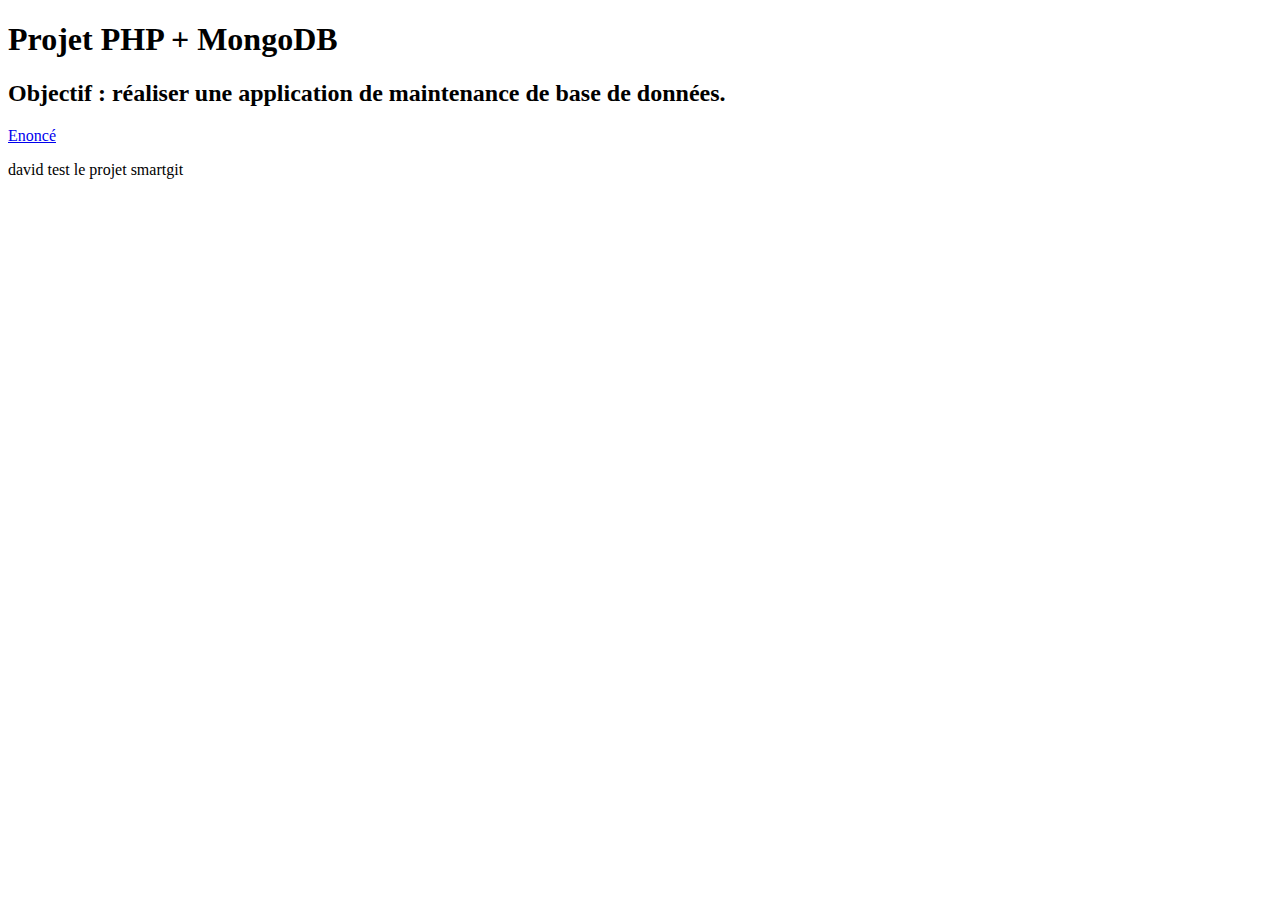
==== cdc.html @ fb81568a "Ajout fichier de base" ====
<!DOCTYPE html>
<html>
<head>
    <meta charset="utf-8">
    <title>Projet PHP - MongoDB</title>
</head>
<body>
    <h1>Projet PHP + MongoDB</h1>
    <h2>Objectif : réaliser une application de maintenance de base de données.</h2>
    <p><a href="http://ldnr.vous-et-nous.eu/mongodb/exercices/parse_source_files.php?dir=00_projet_php_mongo">Enoncé</a></p>
    <p>david test le projet smartgit</p>
    
    
</body>
</html>
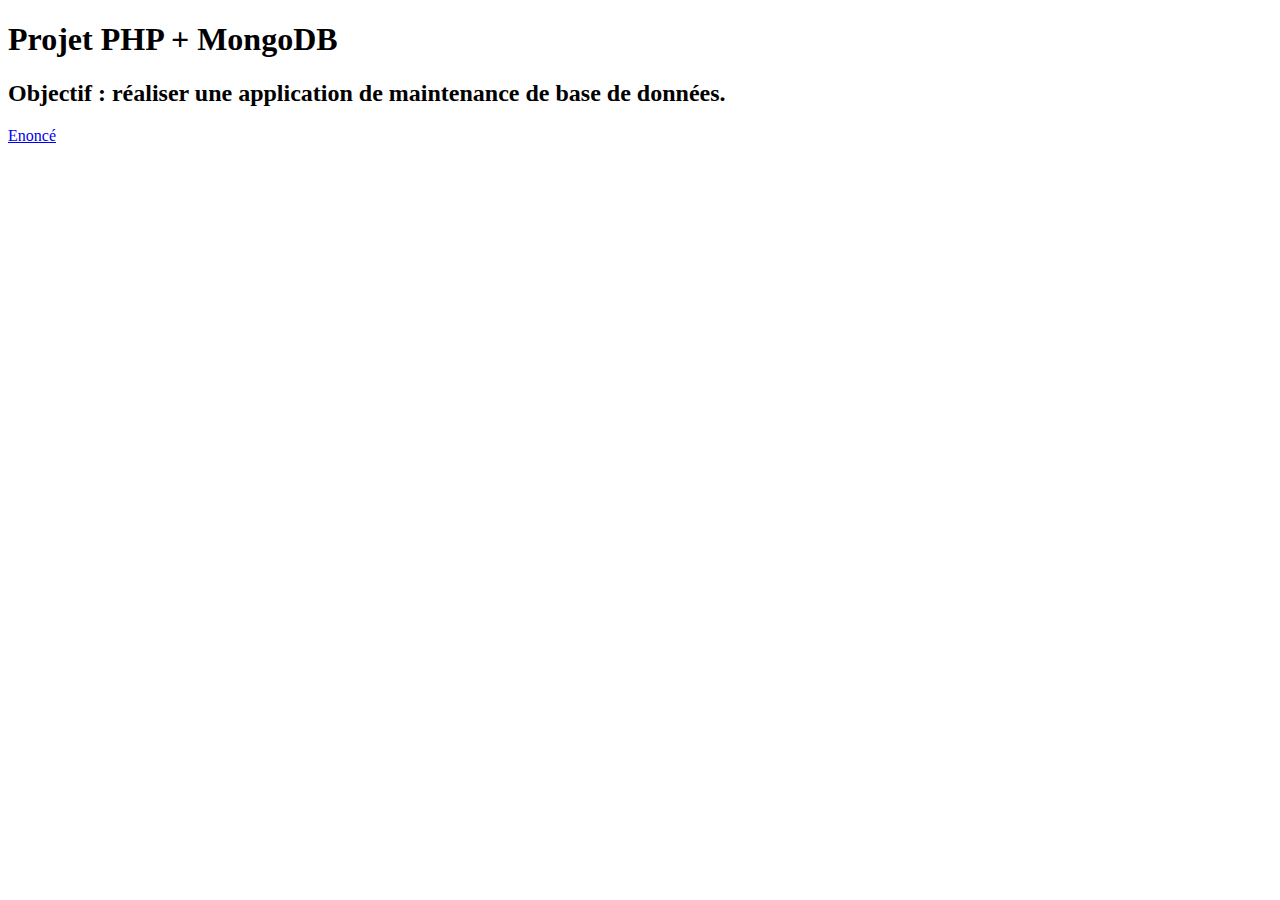
==== commit c877dcd3: "Nettoyage des tests" ====
--- a/cdc.html
+++ b/cdc.html
@@ -7,9 +7,7 @@
 <body>
     <h1>Projet PHP + MongoDB</h1>
     <h2>Objectif : réaliser une application de maintenance de base de données.</h2>
-    <p><a href="http://ldnr.vous-et-nous.eu/mongodb/exercices/parse_source_files.php?dir=00_projet_php_mongo">Enoncé</a></p>
-    <p>david test le projet smartgit</p>
-    
+    <p><a href="http://ldnr.vous-et-nous.eu/mongodb/exercices/parse_source_files.php?dir=00_projet_php_mongo">Enoncé</a></p>   
     
 </body>
 </html>
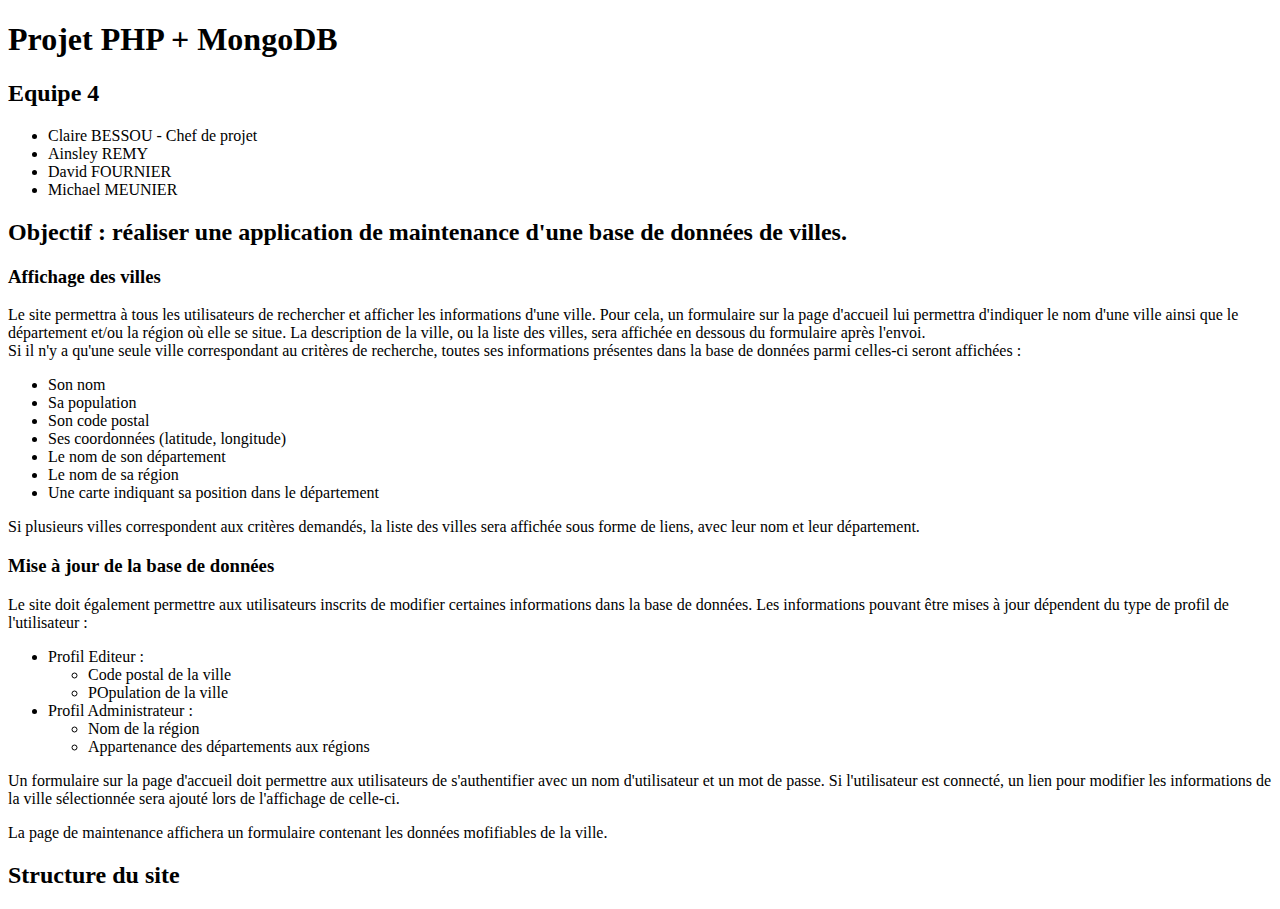
==== commit 107e4eb6: "Ajout cahier des charges v1 + modification ordre des liens sur l'index" ====
--- a/cdc.html
+++ b/cdc.html
@@ -6,8 +6,53 @@
 </head>
 <body>
     <h1>Projet PHP + MongoDB</h1>
-    <h2>Objectif : réaliser une application de maintenance de base de données.</h2>
-    <p><a href="http://ldnr.vous-et-nous.eu/mongodb/exercices/parse_source_files.php?dir=00_projet_php_mongo">Enoncé</a></p>   
-    
+    <h2>Equipe 4</h2>
+    <ul>
+        <li>Claire BESSOU - Chef de projet</li>
+        <li>Ainsley REMY</li>
+        <li>David FOURNIER</li>
+        <li>Michael MEUNIER</li>
+    </ul>
+    <h2>Objectif : réaliser une application de maintenance d'une base de données de villes.</h2>
+    <h3>Affichage des villes</h3>
+    <p>Le site permettra à tous les utilisateurs de rechercher et afficher les informations d'une ville.
+        Pour cela, un formulaire sur la page d'accueil lui permettra d'indiquer le nom d'une ville ainsi
+        que le département et/ou la région où elle se situe. La description de la ville, ou la liste des
+        villes, sera affichée en dessous du formulaire après l'envoi.<br>
+        Si il n'y a qu'une seule ville correspondant au critères de recherche, toutes ses informations
+        présentes dans la base de données parmi celles-ci seront affichées :
+    </p>
+    <ul>
+        <li>Son nom</li>
+        <li>Sa population</li>
+        <li>Son code postal</li>
+        <li>Ses coordonnées (latitude, longitude)</li>
+        <li>Le nom de son département</li>
+        <li>Le nom de sa région</li>
+        <li>Une carte indiquant sa position dans le département</li>
+    </ul>
+    <p>Si plusieurs villes correspondent aux critères demandés, la liste des villes sera affichée sous
+        forme de liens, avec leur nom et leur département.</p>
+    <h3>Mise à jour de la base de données</h3>
+    <p>Le site doit également permettre aux utilisateurs inscrits de modifier certaines informations
+    dans la base de données. Les informations pouvant être mises à jour dépendent du type de profil de
+    l'utilisateur :</p>
+    <ul>
+        <li>Profil Editeur :
+            <ul>
+                <li>Code postal de la ville</li>
+                <li>POpulation de la ville</li>
+            </ul></li>
+        <li>Profil Administrateur :
+        <ul>
+            <li>Nom de la région</li>
+            <li>Appartenance des départements aux régions</li>
+        </ul></li>
+    </ul>
+    <p>Un formulaire sur la page d'accueil doit permettre aux utilisateurs de s'authentifier avec un
+        nom d'utilisateur et un mot de passe. Si l'utilisateur est connecté, un lien pour modifier les
+        informations de la ville sélectionnée sera ajouté lors de l'affichage de celle-ci.</p>
+    <p>La page de maintenance affichera un formulaire contenant les données mofifiables de la ville.</p>
+    <h2>Structure du site</h2>
 </body>
 </html>
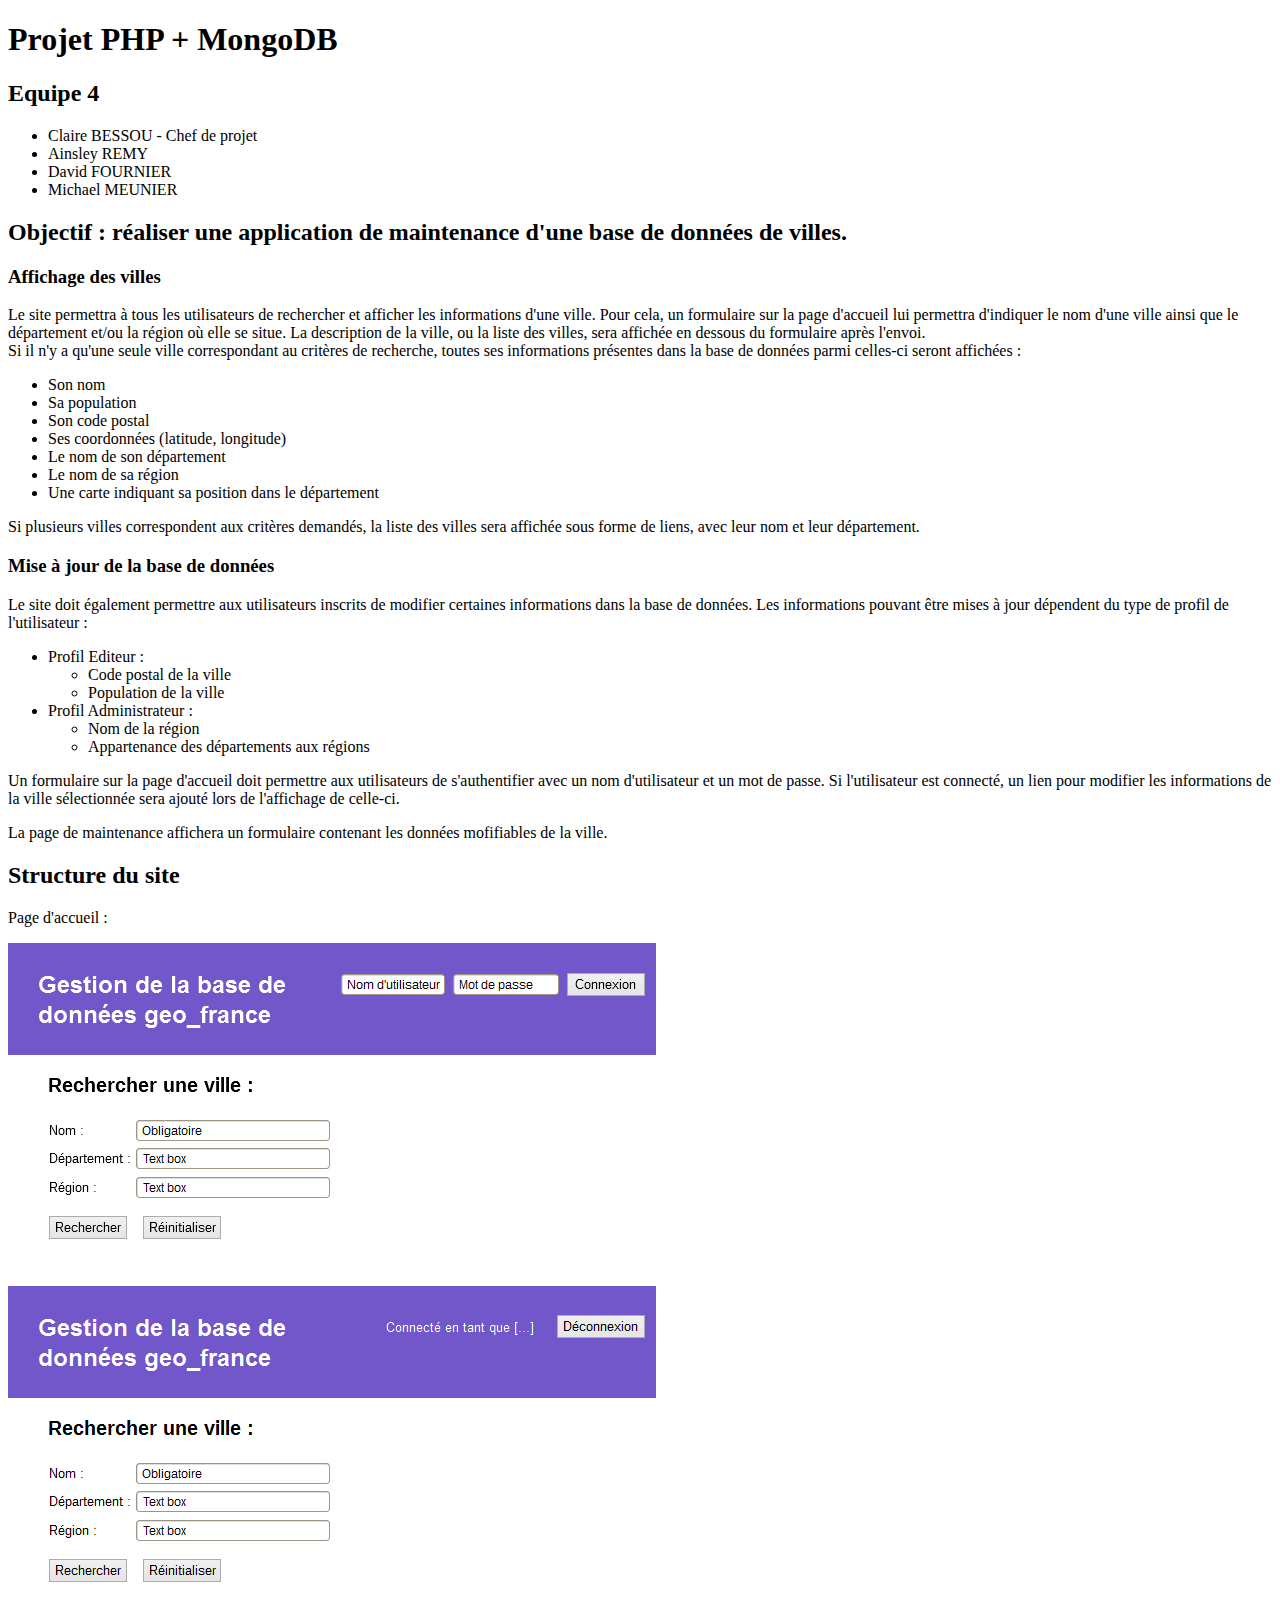
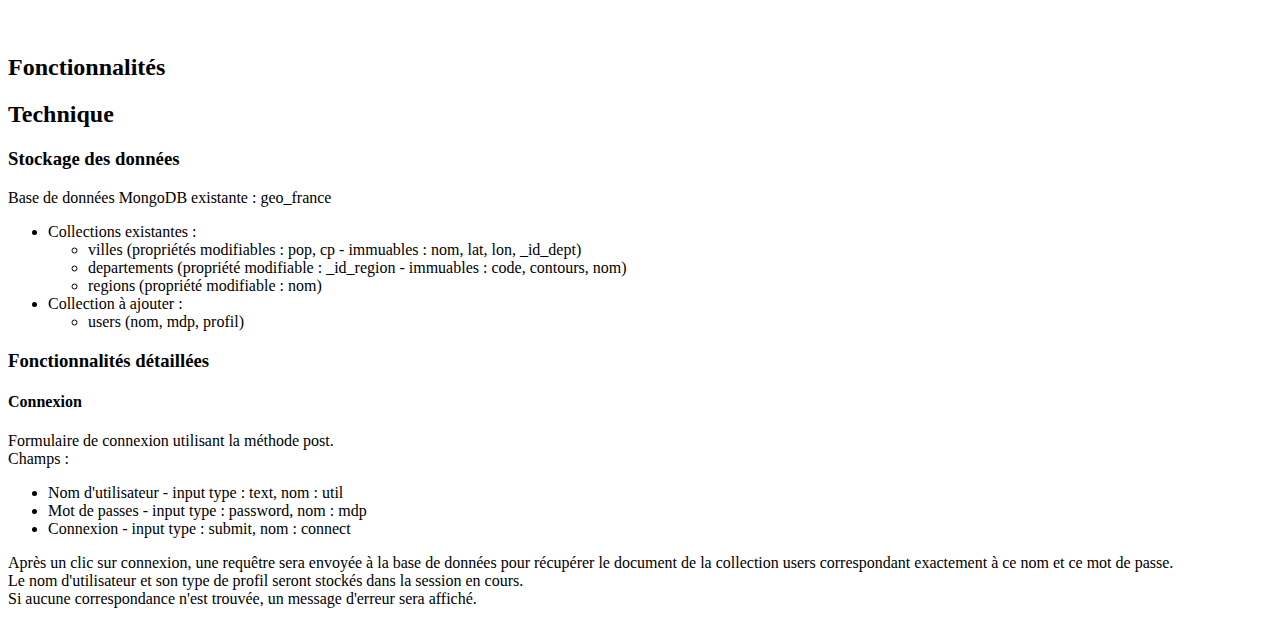
==== commit 35954463: "Cahier des charges V2" ====
--- a/cdc.html
+++ b/cdc.html
@@ -41,7 +41,7 @@
         <li>Profil Editeur :
             <ul>
                 <li>Code postal de la ville</li>
-                <li>POpulation de la ville</li>
+                <li>Population de la ville</li>
             </ul></li>
         <li>Profil Administrateur :
         <ul>
@@ -54,5 +54,36 @@
         informations de la ville sélectionnée sera ajouté lors de l'affichage de celle-ci.</p>
     <p>La page de maintenance affichera un formulaire contenant les données mofifiables de la ville.</p>
     <h2>Structure du site</h2>
+    <p>Page d'accueil :</p>
+    <img src="accueil_nc_nr.png" alt="interface non connecté">
+    <img src="accueil_c_nr.png" alt="interface connecté">
+    <h2>Fonctionnalités</h2>
+    
+    <h2>Technique</h2>
+    <h3>Stockage des données</h3>
+    <p>Base de données MongoDB existante : geo_france</p>
+    <ul>
+        <li>Collections existantes :<ul>
+            <li>villes (propriétés modifiables : pop, cp - immuables : nom, lat, lon, _id_dept)</li>
+            <li>departements (propriété modifiable : _id_region - immuables : code, contours, nom)</li>
+            <li>regions (propriété modifiable : nom)</li>
+        </ul></li>
+        <li>Collection à ajouter :<ul>
+            <li>users (nom, mdp, profil)</li>
+        </ul></li>
+    </ul>
+    <h3>Fonctionnalités détaillées</h3>
+    <h4>Connexion</h4>
+    <p>Formulaire de connexion utilisant la méthode post.<br>
+    Champs :</p>
+    <ul>
+        <li>Nom d'utilisateur - input type : text, nom : util</li>
+        <li>Mot de passes - input type : password, nom : mdp</li>
+        <li>Connexion - input type : submit, nom : connect</li>
+    </ul>
+    <p>Après un clic sur connexion, une requêtre sera envoyée à la base de données pour récupérer
+    le document de la collection users correspondant exactement à ce nom et ce mot de passe.<br>
+    Le nom d'utilisateur et son type de profil seront stockés dans la session en cours.<br>
+    Si aucune correspondance n'est trouvée, un message d'erreur sera affiché.</p>
 </body>
 </html>
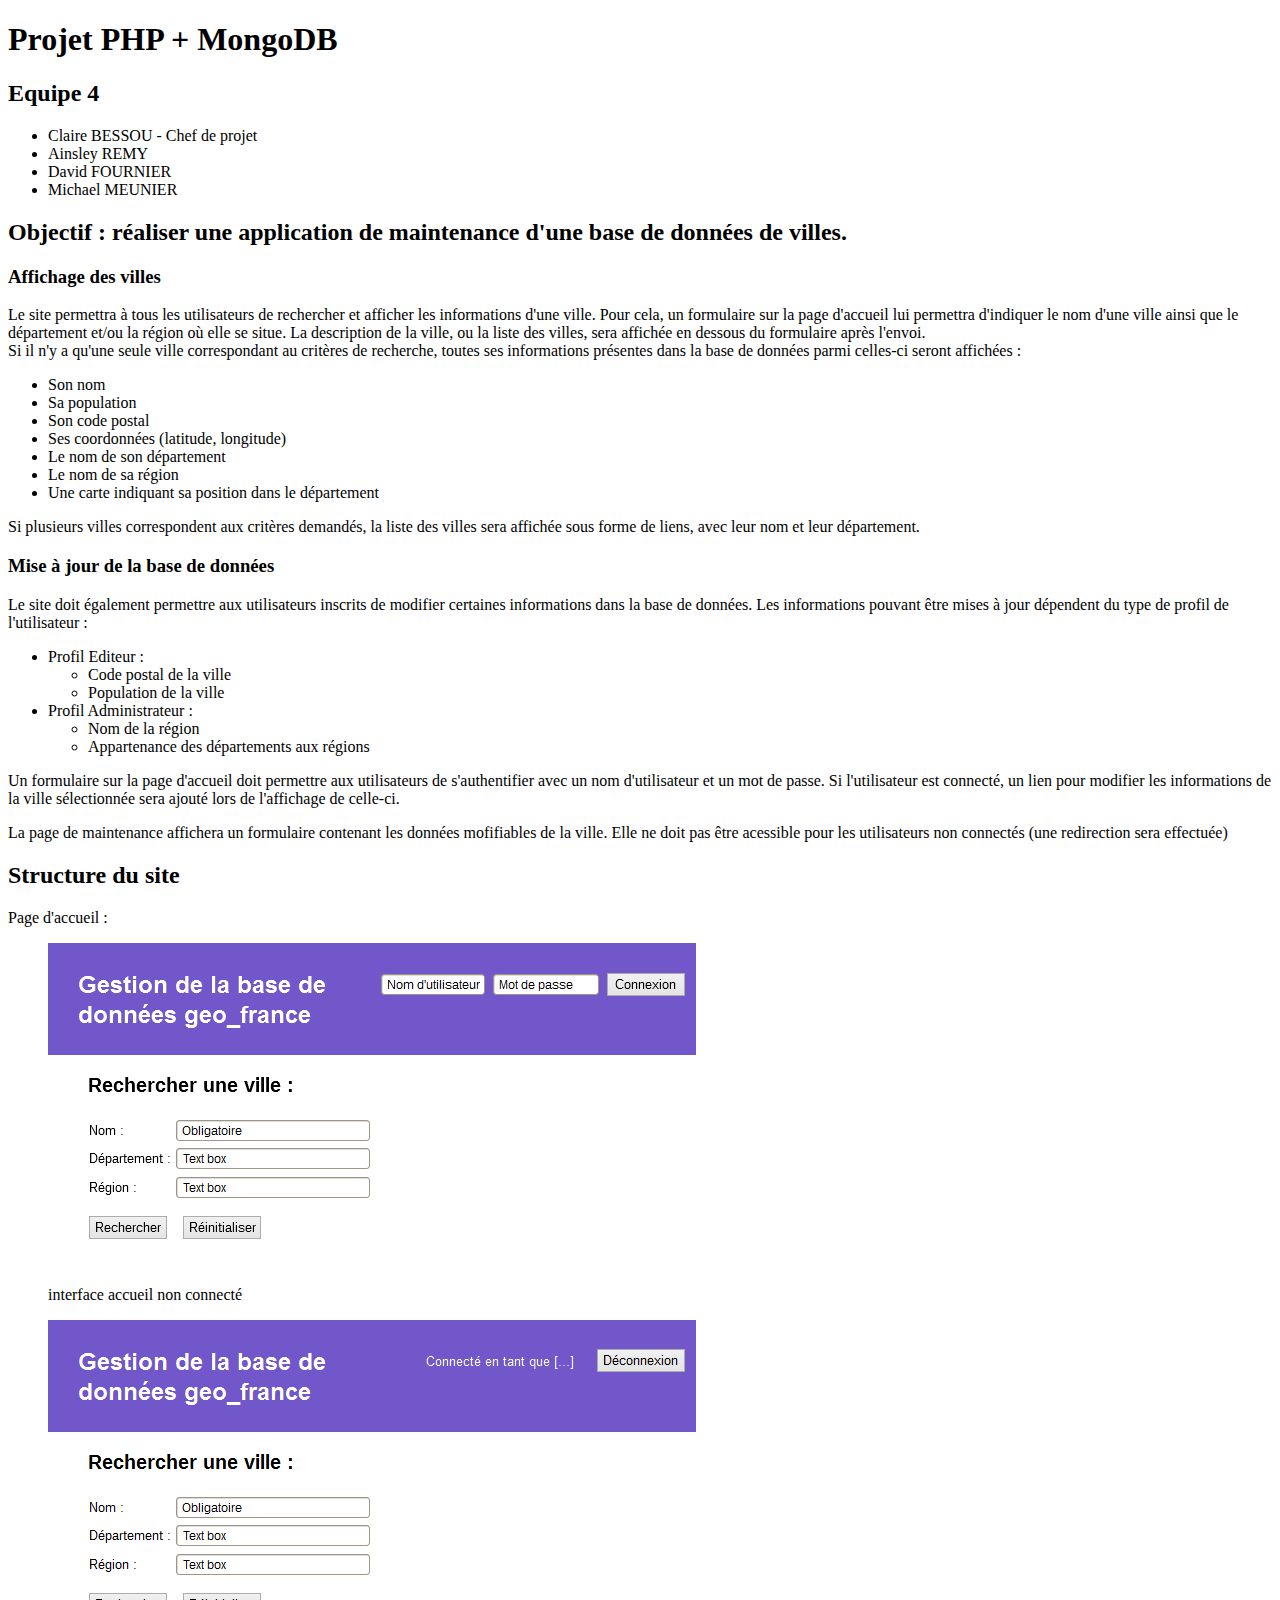
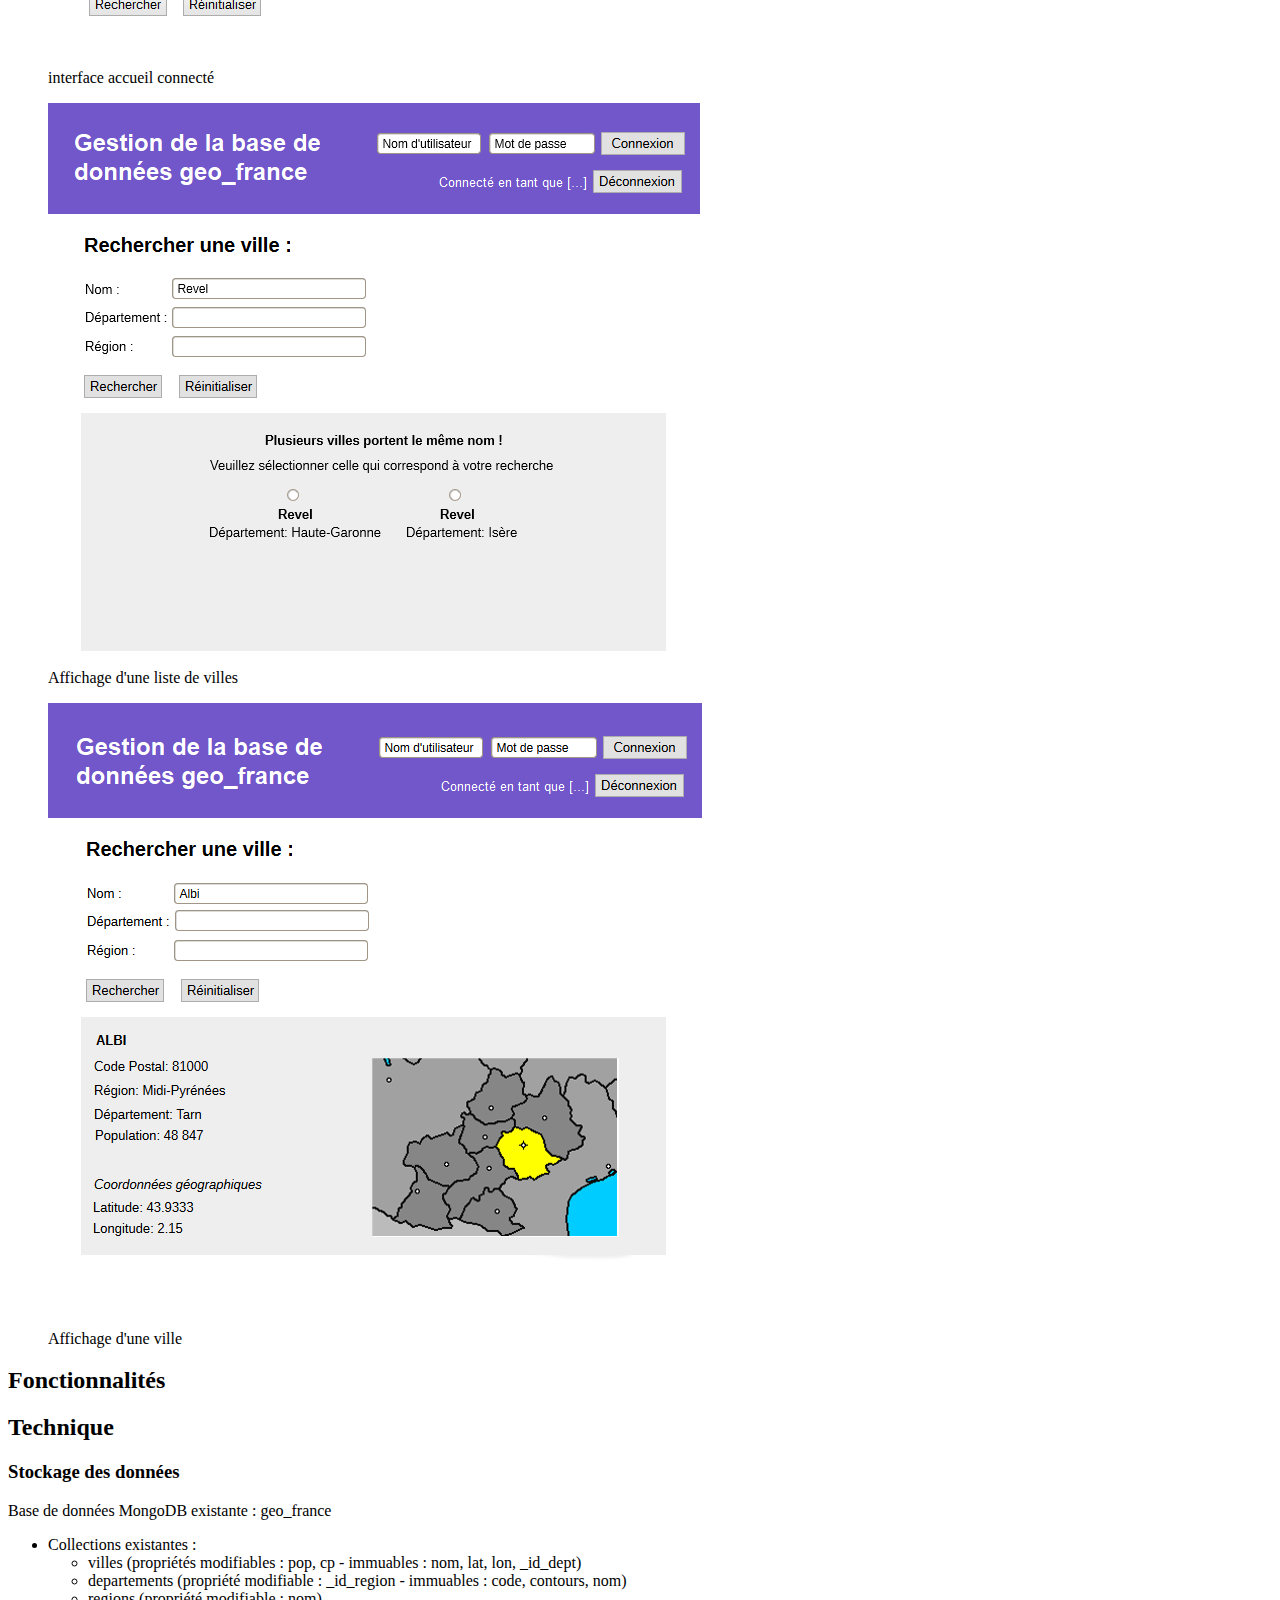
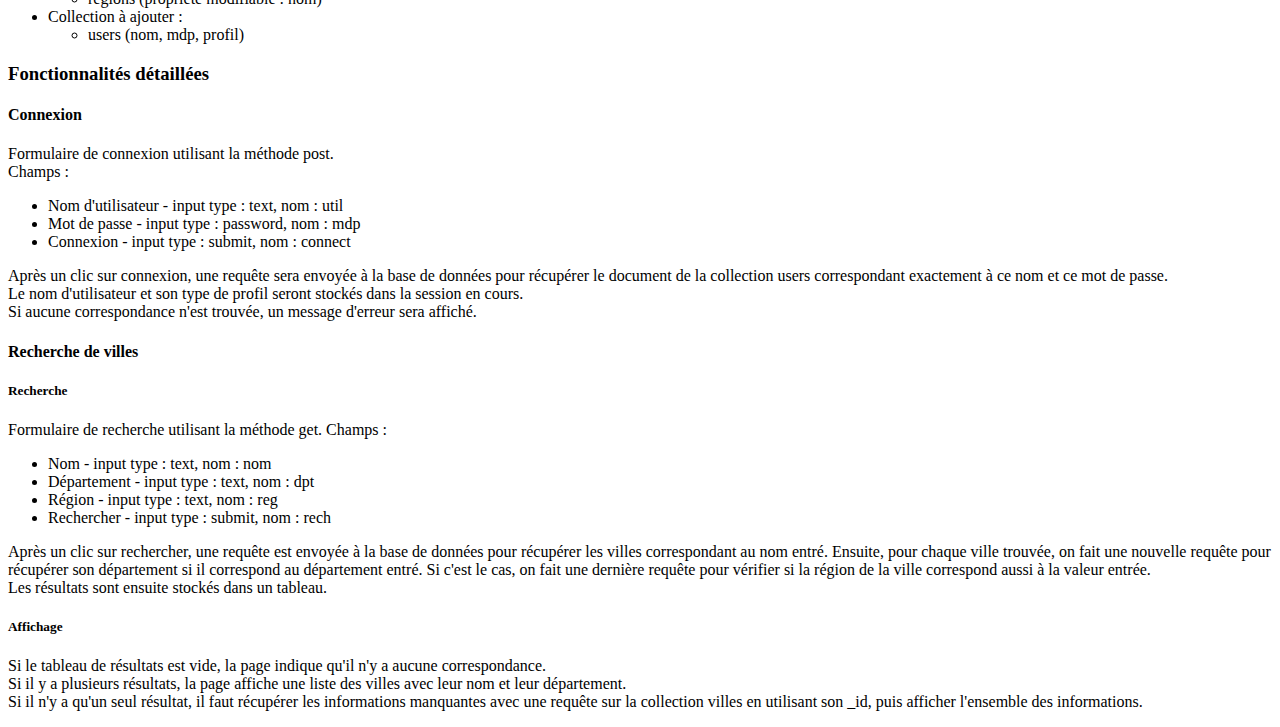
==== commit 53512ff9: "màj cahier des charges + correction requête de recherche maintenance" ====
--- a/cdc.html
+++ b/cdc.html
@@ -52,11 +52,27 @@
     <p>Un formulaire sur la page d'accueil doit permettre aux utilisateurs de s'authentifier avec un
         nom d'utilisateur et un mot de passe. Si l'utilisateur est connecté, un lien pour modifier les
         informations de la ville sélectionnée sera ajouté lors de l'affichage de celle-ci.</p>
-    <p>La page de maintenance affichera un formulaire contenant les données mofifiables de la ville.</p>
+    <p>La page de maintenance affichera un formulaire contenant les données mofifiables de la ville.
+        Elle ne doit pas être acessible pour les utilisateurs non connectés (une redirection sera 
+        effectuée)</p>
     <h2>Structure du site</h2>
     <p>Page d'accueil :</p>
-    <img src="accueil_nc_nr.png" alt="interface non connecté">
-    <img src="accueil_c_nr.png" alt="interface connecté">
+    <figure>
+        <img src="accueil_nc_nr.png" alt="interface non connecté"><br>
+		<figcaption>interface accueil non connecté</figcaption>
+    </figure>
+    <figure>
+        <img src="accueil_c_nr.png" alt="interface connecté"><br>
+		<figcaption>interface accueil connecté</figcaption>
+    </figure>
+    <figure>
+        <img src="choix_ville.png" alt="affichage liste villes"><br>
+		<figcaption>Affichage d'une liste de villes</figcaption>
+    </figure>
+    <figure>
+        <img src="resultat_ville.png" alt="affichage une ville"><br>
+		<figcaption>Affichage d'une ville</figcaption>
+    </figure>
     <h2>Fonctionnalités</h2>
     
     <h2>Technique</h2>
@@ -78,12 +94,36 @@
     Champs :</p>
     <ul>
         <li>Nom d'utilisateur - input type : text, nom : util</li>
-        <li>Mot de passes - input type : password, nom : mdp</li>
+        <li>Mot de passe - input type : password, nom : mdp</li>
         <li>Connexion - input type : submit, nom : connect</li>
     </ul>
-    <p>Après un clic sur connexion, une requêtre sera envoyée à la base de données pour récupérer
+    <p>Après un clic sur connexion, une requête sera envoyée à la base de données pour récupérer
     le document de la collection users correspondant exactement à ce nom et ce mot de passe.<br>
     Le nom d'utilisateur et son type de profil seront stockés dans la session en cours.<br>
     Si aucune correspondance n'est trouvée, un message d'erreur sera affiché.</p>
+    <h4>Recherche de villes</h4>
+    <h5>Recherche</h5>
+    <p>Formulaire de recherche utilisant la méthode get.
+    Champs :</p>
+    <ul>
+        <li>Nom - input type : text, nom : nom</li>
+        <li>Département - input type : text, nom : dpt</li>
+        <li>Région - input type : text, nom : reg</li>
+        <li>Rechercher - input type : submit, nom : rech</li>
+    </ul>
+    <p>Après un clic sur rechercher, une requête est envoyée à la base de données pour récupérer 
+        les villes correspondant au nom entré. Ensuite, pour chaque ville trouvée, on fait une
+        nouvelle requête pour récupérer son département si il correspond au département entré. Si 
+        c'est le cas, on fait une dernière requête pour vérifier si la région de la ville correspond
+        aussi à la valeur entrée.<br>
+        Les résultats sont ensuite stockés dans un tableau.
+    </p>
+    <h5>Affichage</h5>
+    <p>Si le tableau de résultats est vide, la page indique qu'il n'y a aucune correspondance.<br>
+        Si il y a plusieurs résultats, la page affiche une liste des villes avec leur nom et leur
+        département.<br>
+        Si il n'y a qu'un seul résultat, il faut récupérer les informations manquantes avec une 
+        requête sur la collection villes en utilisant son _id, puis afficher l'ensemble des informations.
+    </p>
 </body>
 </html>
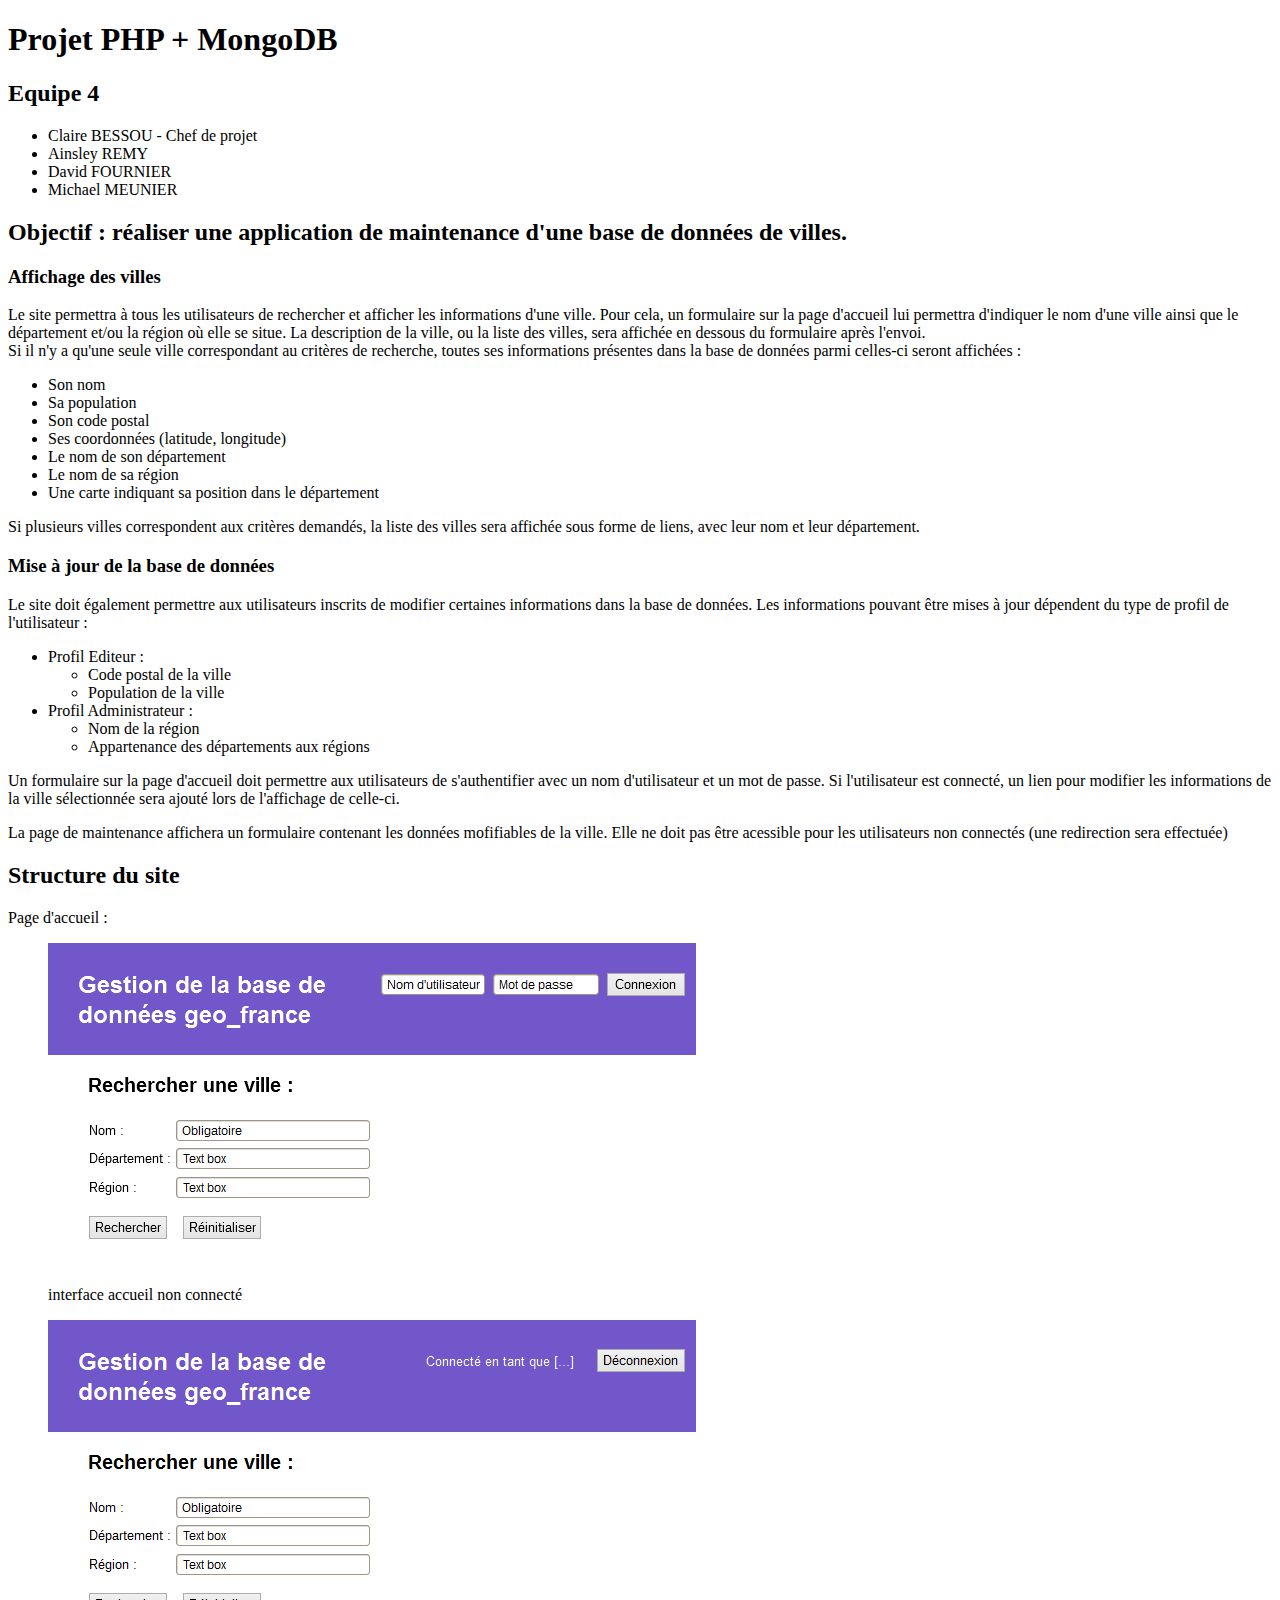
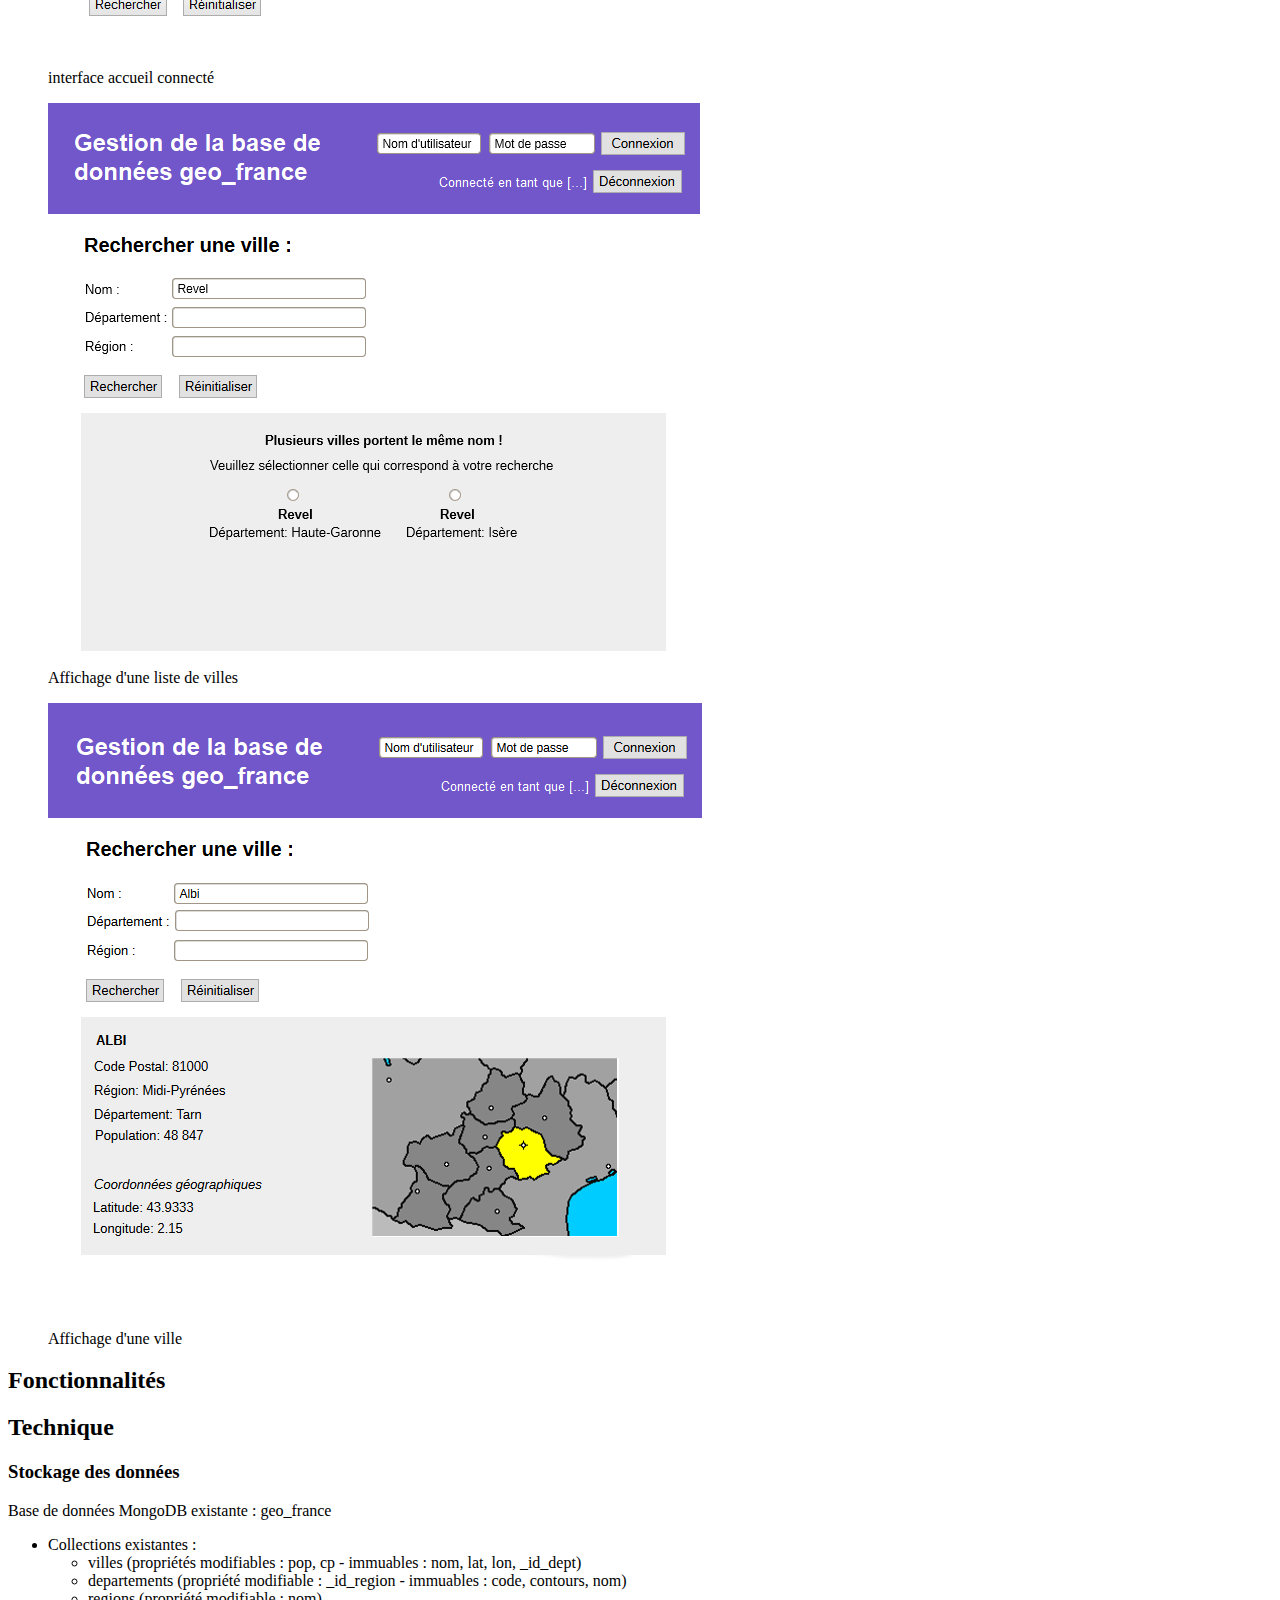
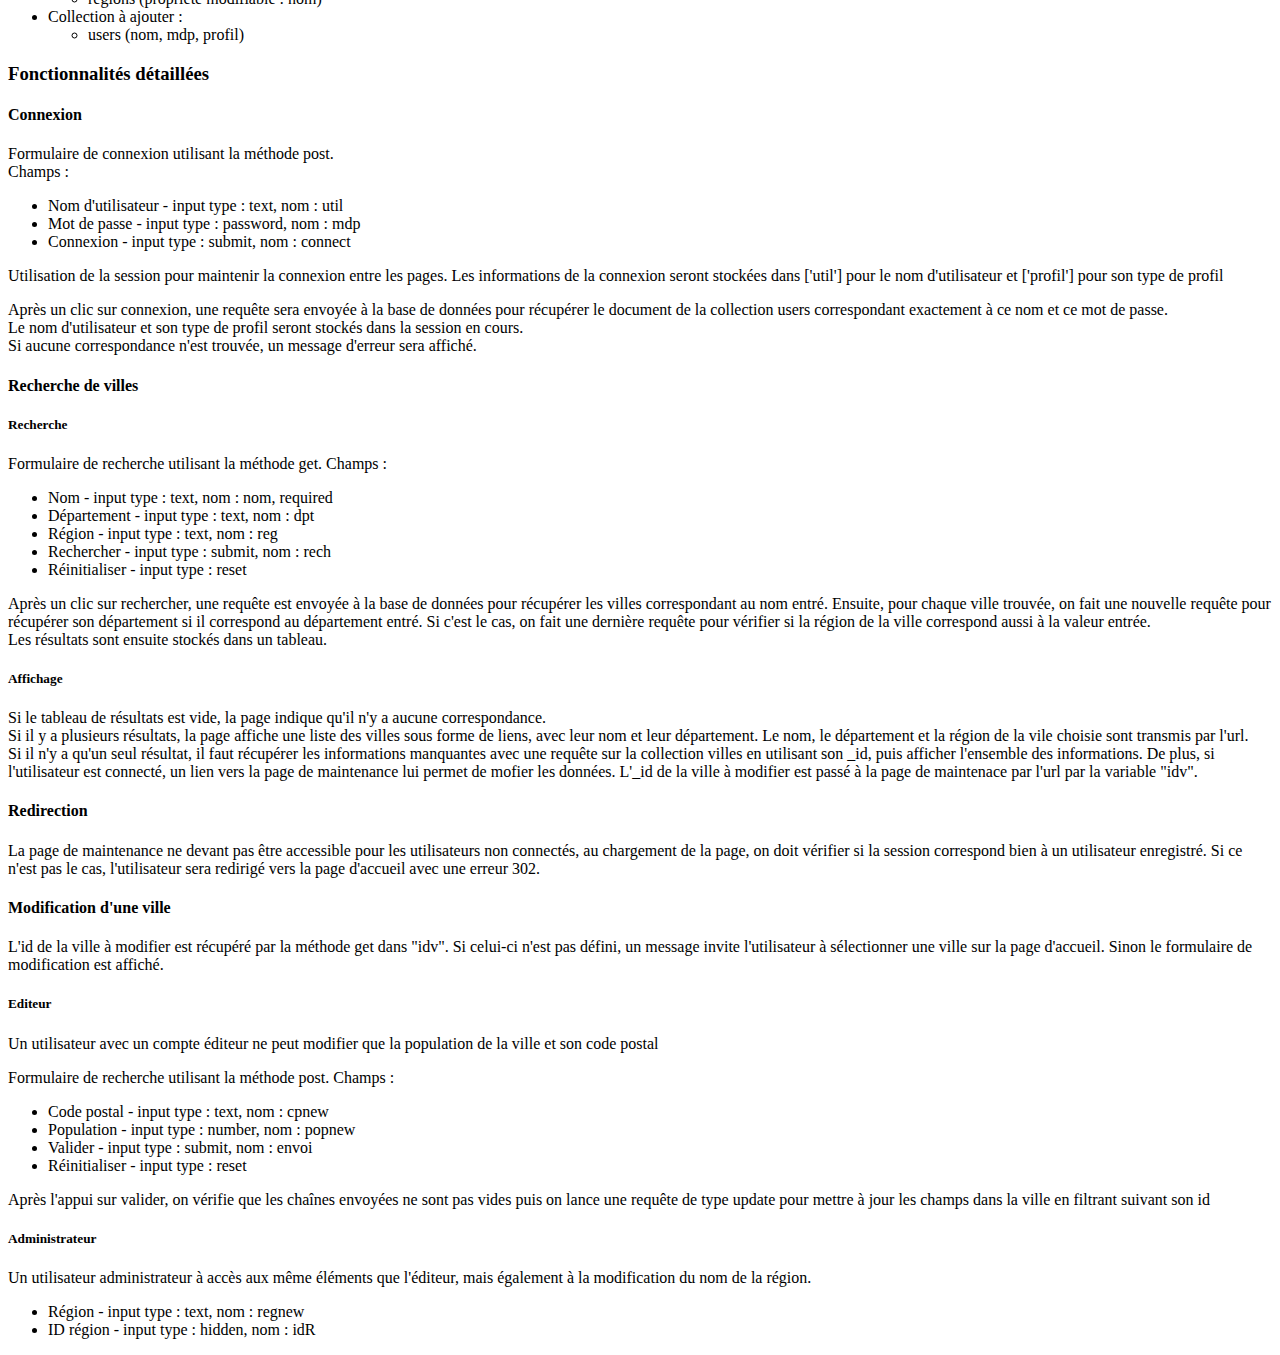
==== commit 43c74197: "Mise à jour cahier des charges partie technique" ====
--- a/cdc.html
+++ b/cdc.html
@@ -97,6 +97,9 @@
         <li>Mot de passe - input type : password, nom : mdp</li>
         <li>Connexion - input type : submit, nom : connect</li>
     </ul>
+    <p>Utilisation de la session pour maintenir la connexion entre les pages. Les informations de
+    la connexion seront stockées dans ['util'] pour le nom d'utilisateur et ['profil'] pour son type
+    de profil</p>
     <p>Après un clic sur connexion, une requête sera envoyée à la base de données pour récupérer
     le document de la collection users correspondant exactement à ce nom et ce mot de passe.<br>
     Le nom d'utilisateur et son type de profil seront stockés dans la session en cours.<br>
@@ -106,10 +109,11 @@
     <p>Formulaire de recherche utilisant la méthode get.
     Champs :</p>
     <ul>
-        <li>Nom - input type : text, nom : nom</li>
+        <li>Nom - input type : text, nom : nom, required</li>
         <li>Département - input type : text, nom : dpt</li>
         <li>Région - input type : text, nom : reg</li>
         <li>Rechercher - input type : submit, nom : rech</li>
+        <li>Réinitialiser - input type : reset</li>
     </ul>
     <p>Après un clic sur rechercher, une requête est envoyée à la base de données pour récupérer 
         les villes correspondant au nom entré. Ensuite, pour chaque ville trouvée, on fait une
@@ -120,10 +124,41 @@
     </p>
     <h5>Affichage</h5>
     <p>Si le tableau de résultats est vide, la page indique qu'il n'y a aucune correspondance.<br>
-        Si il y a plusieurs résultats, la page affiche une liste des villes avec leur nom et leur
-        département.<br>
+        Si il y a plusieurs résultats, la page affiche une liste des villes sous forme de liens,
+        avec leur nom et leur département. Le nom, le département et la région de la vile choisie
+        sont transmis par l'url.<br>
         Si il n'y a qu'un seul résultat, il faut récupérer les informations manquantes avec une 
         requête sur la collection villes en utilisant son _id, puis afficher l'ensemble des informations.
+        De plus, si l'utilisateur est connecté, un lien vers la page de maintenance lui permet 
+        de mofier les données. L'_id de la ville à modifier est passé à la page de maintenace par l'url
+        par la variable "idv".
     </p>
+    <h4>Redirection</h4>
+    <p>La page de maintenance ne devant pas être accessible pour les utilisateurs non connectés, au chargement
+        de la page, on doit vérifier si la session correspond bien à un utilisateur enregistré. Si ce n'est
+        pas le cas, l'utilisateur sera redirigé vers la page d'accueil avec une erreur 302.</p>
+    <h4>Modification d'une ville</h4>
+    <p>L'id de la ville à modifier est récupéré par la méthode get dans "idv". Si celui-ci n'est pas
+        défini, un message invite l'utilisateur à sélectionner une ville sur la page d'accueil. Sinon le
+        formulaire de modification est affiché.</p>
+    <h5>Editeur</h5>
+    <p>Un utilisateur avec un compte éditeur ne peut modifier que la population de la ville et son code postal</p>
+    <p>Formulaire de recherche utilisant la méthode post.
+    Champs :</p>
+    <ul>
+        <li>Code postal - input type : text, nom : cpnew</li>
+        <li>Population - input type : number, nom : popnew</li>
+        <li>Valider - input type : submit, nom : envoi</li>
+        <li>Réinitialiser - input type : reset</li>
+    </ul>
+    <p>Après l'appui sur valider, on vérifie que les chaînes envoyées ne sont pas vides puis on lance une requête
+        de type update pour mettre à jour les champs dans la ville en filtrant suivant son id</p>
+    <h5>Administrateur</h5>
+    <p>Un utilisateur administrateur à accès aux même éléments que l'éditeur, mais également à la modification
+    du nom de la région.</p>
+    <ul>
+        <li>Région - input type : text, nom : regnew</li>
+        <li>ID région - input type : hidden, nom : idR</li>
+    </ul>
 </body>
 </html>
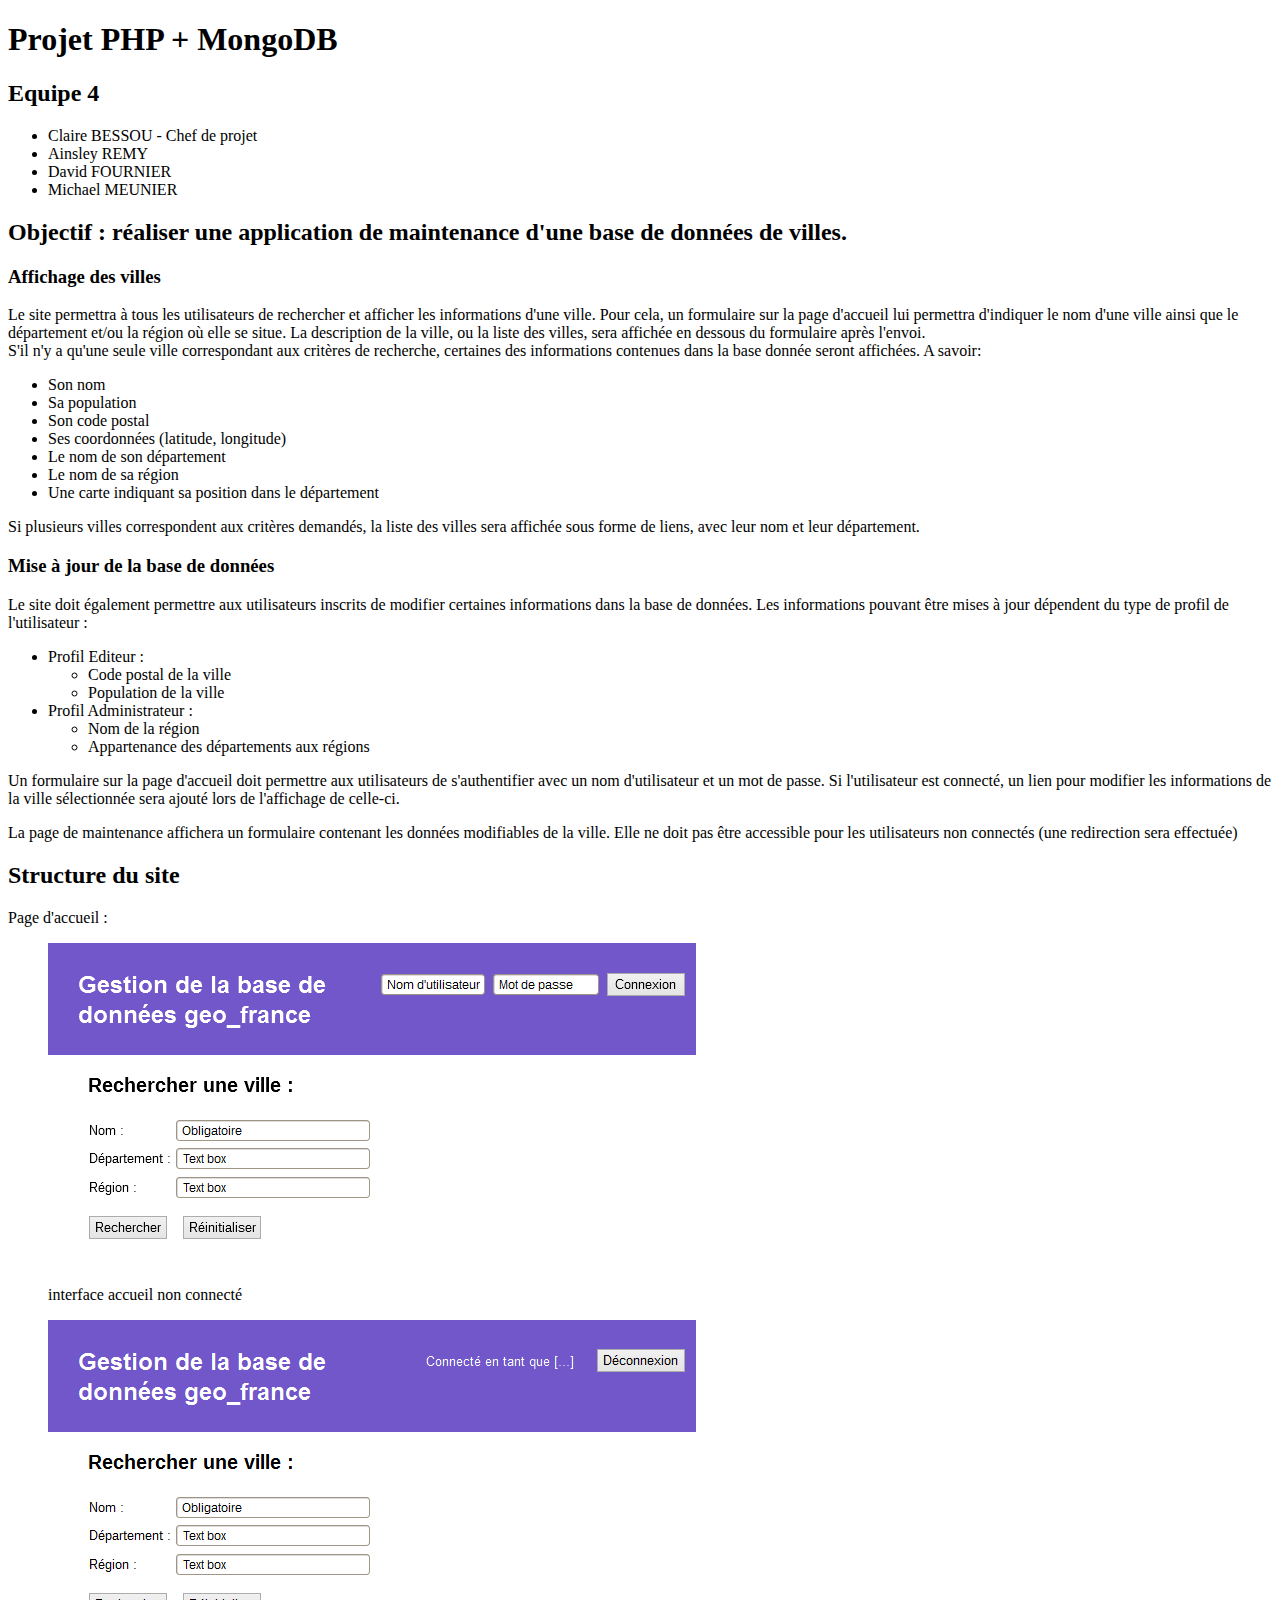
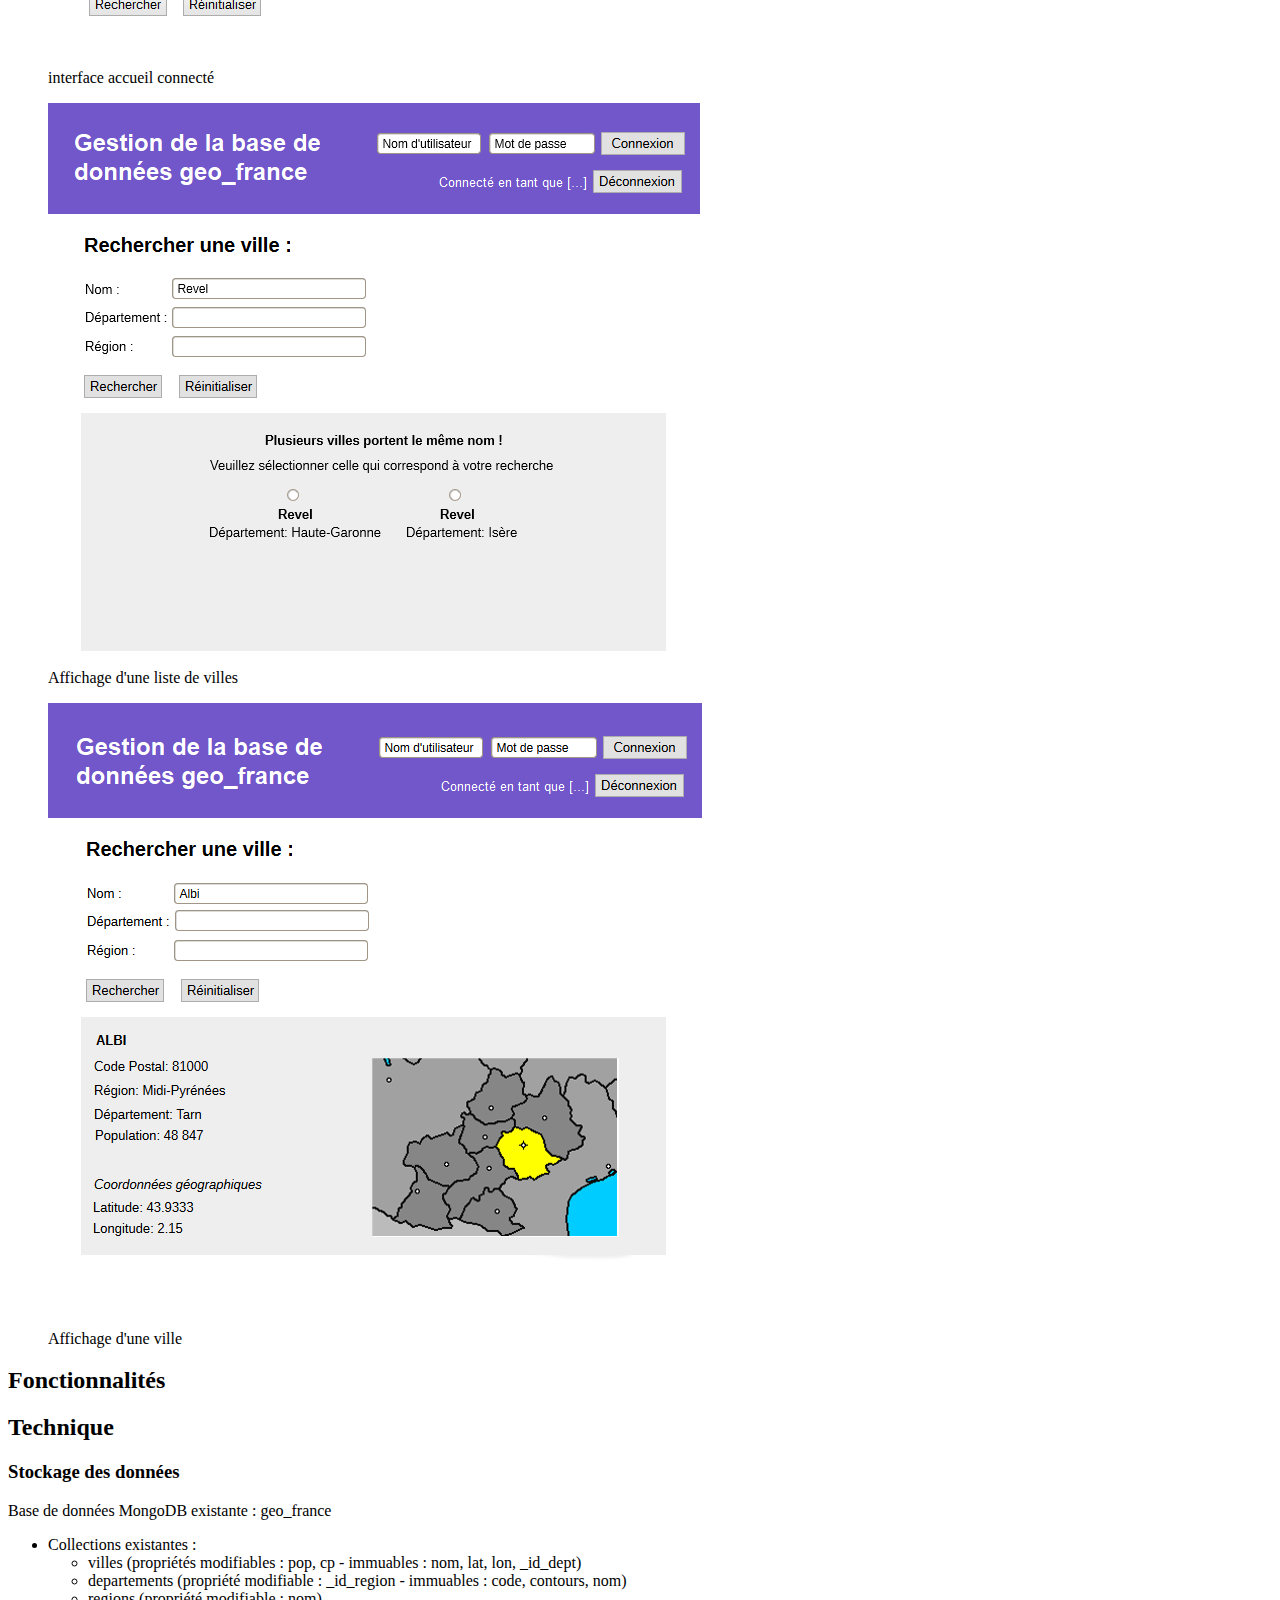
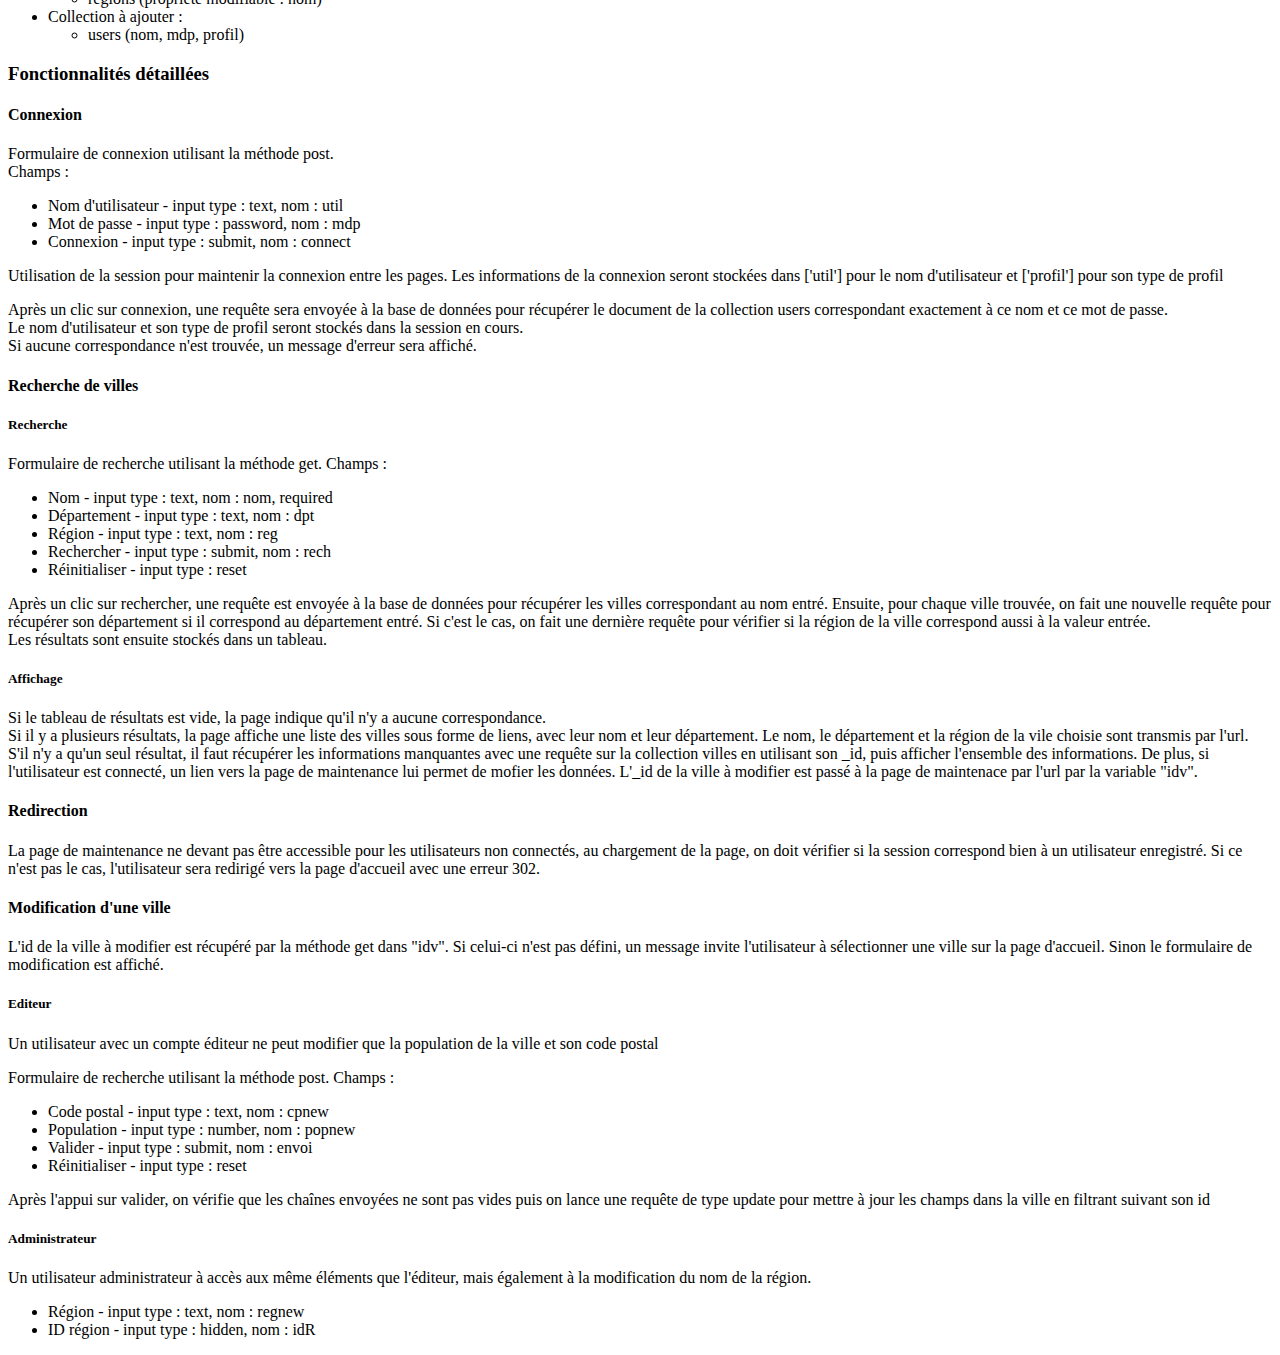
==== commit 7fffe9bf: "Correction des coquilles du cahier des charges." ====
--- a/cdc.html
+++ b/cdc.html
@@ -19,8 +19,7 @@
         Pour cela, un formulaire sur la page d'accueil lui permettra d'indiquer le nom d'une ville ainsi
         que le département et/ou la région où elle se situe. La description de la ville, ou la liste des
         villes, sera affichée en dessous du formulaire après l'envoi.<br>
-        Si il n'y a qu'une seule ville correspondant au critères de recherche, toutes ses informations
-        présentes dans la base de données parmi celles-ci seront affichées :
+        S'il n'y a qu'une seule ville correspondant aux critères de recherche, certaines des informations contenues dans la base donnée seront affichées. A savoir:
     </p>
     <ul>
         <li>Son nom</li>
@@ -52,8 +51,8 @@
     <p>Un formulaire sur la page d'accueil doit permettre aux utilisateurs de s'authentifier avec un
         nom d'utilisateur et un mot de passe. Si l'utilisateur est connecté, un lien pour modifier les
         informations de la ville sélectionnée sera ajouté lors de l'affichage de celle-ci.</p>
-    <p>La page de maintenance affichera un formulaire contenant les données mofifiables de la ville.
-        Elle ne doit pas être acessible pour les utilisateurs non connectés (une redirection sera 
+    <p>La page de maintenance affichera un formulaire contenant les données modifiables de la ville.
+        Elle ne doit pas être accessible pour les utilisateurs non connectés (une redirection sera 
         effectuée)</p>
     <h2>Structure du site</h2>
     <p>Page d'accueil :</p>
@@ -127,7 +126,7 @@
         Si il y a plusieurs résultats, la page affiche une liste des villes sous forme de liens,
         avec leur nom et leur département. Le nom, le département et la région de la vile choisie
         sont transmis par l'url.<br>
-        Si il n'y a qu'un seul résultat, il faut récupérer les informations manquantes avec une 
+        S'il n'y a qu'un seul résultat, il faut récupérer les informations manquantes avec une 
         requête sur la collection villes en utilisant son _id, puis afficher l'ensemble des informations.
         De plus, si l'utilisateur est connecté, un lien vers la page de maintenance lui permet 
         de mofier les données. L'_id de la ville à modifier est passé à la page de maintenace par l'url
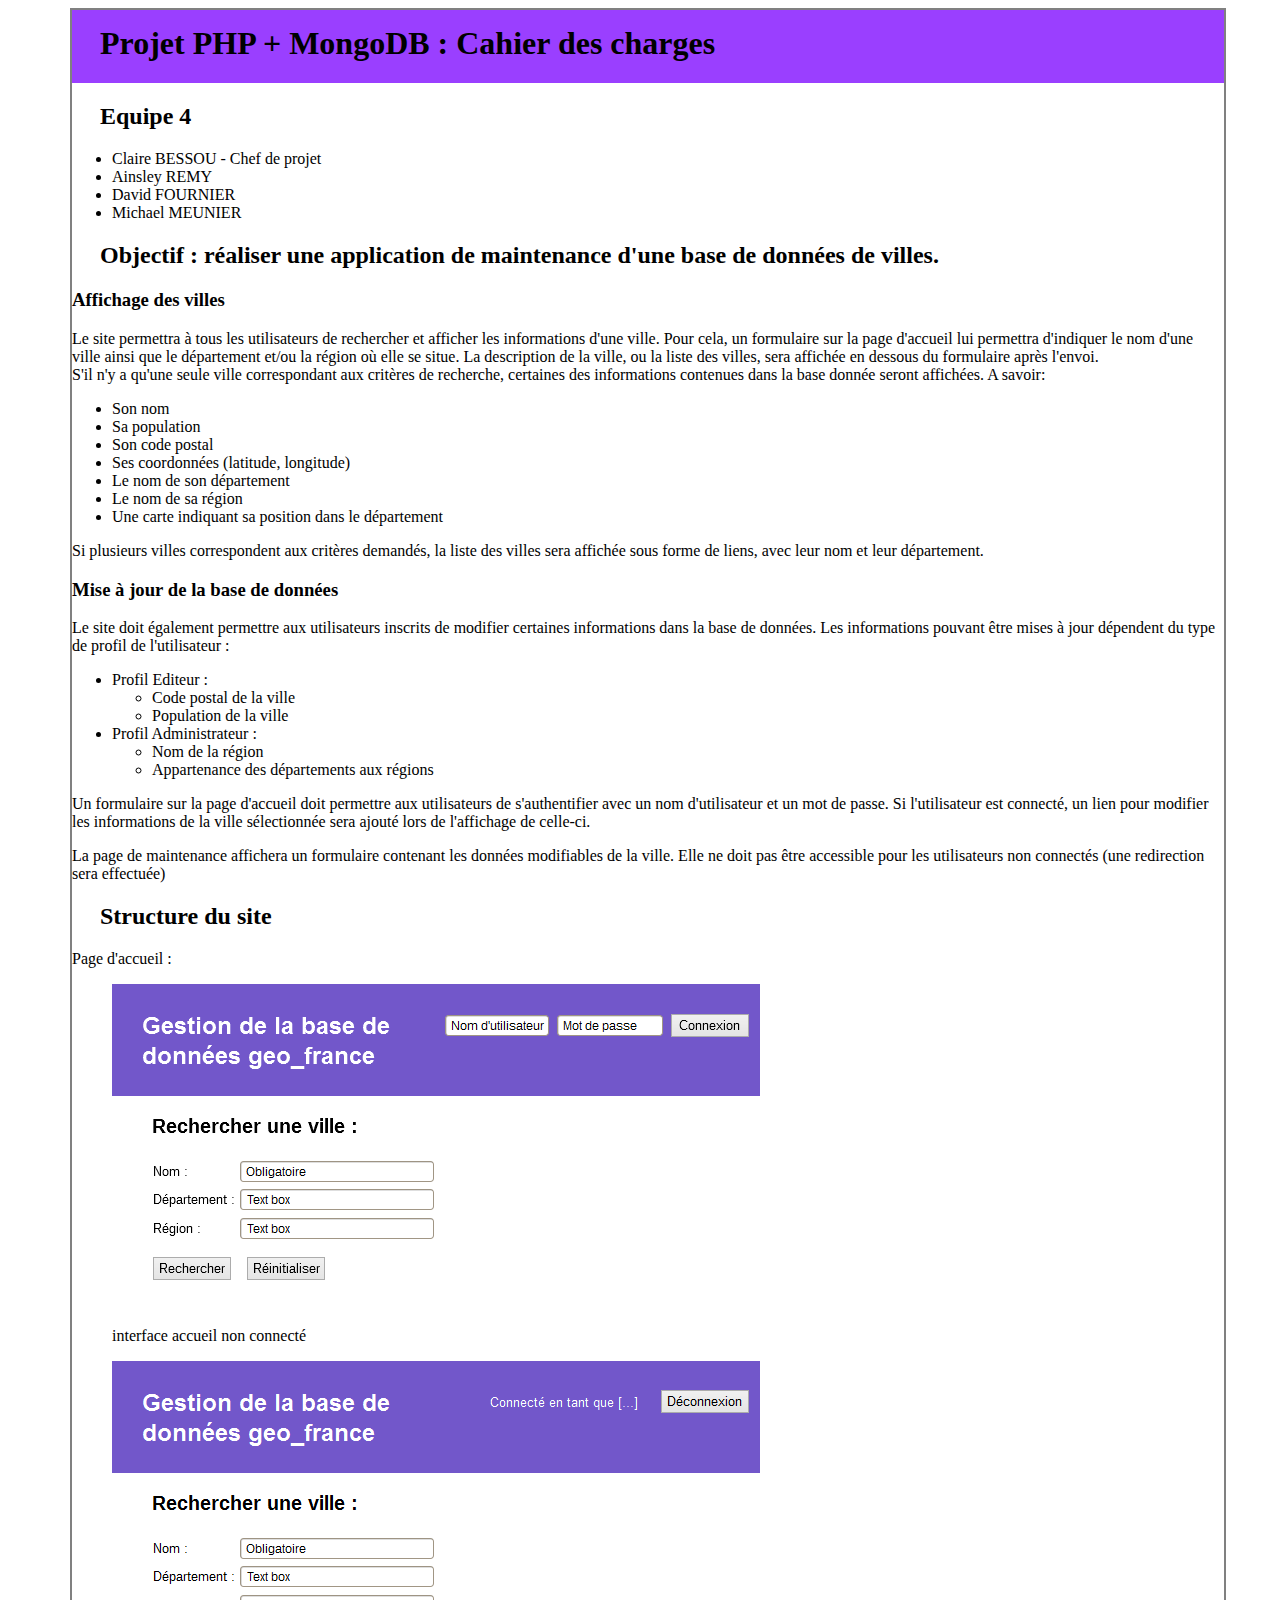
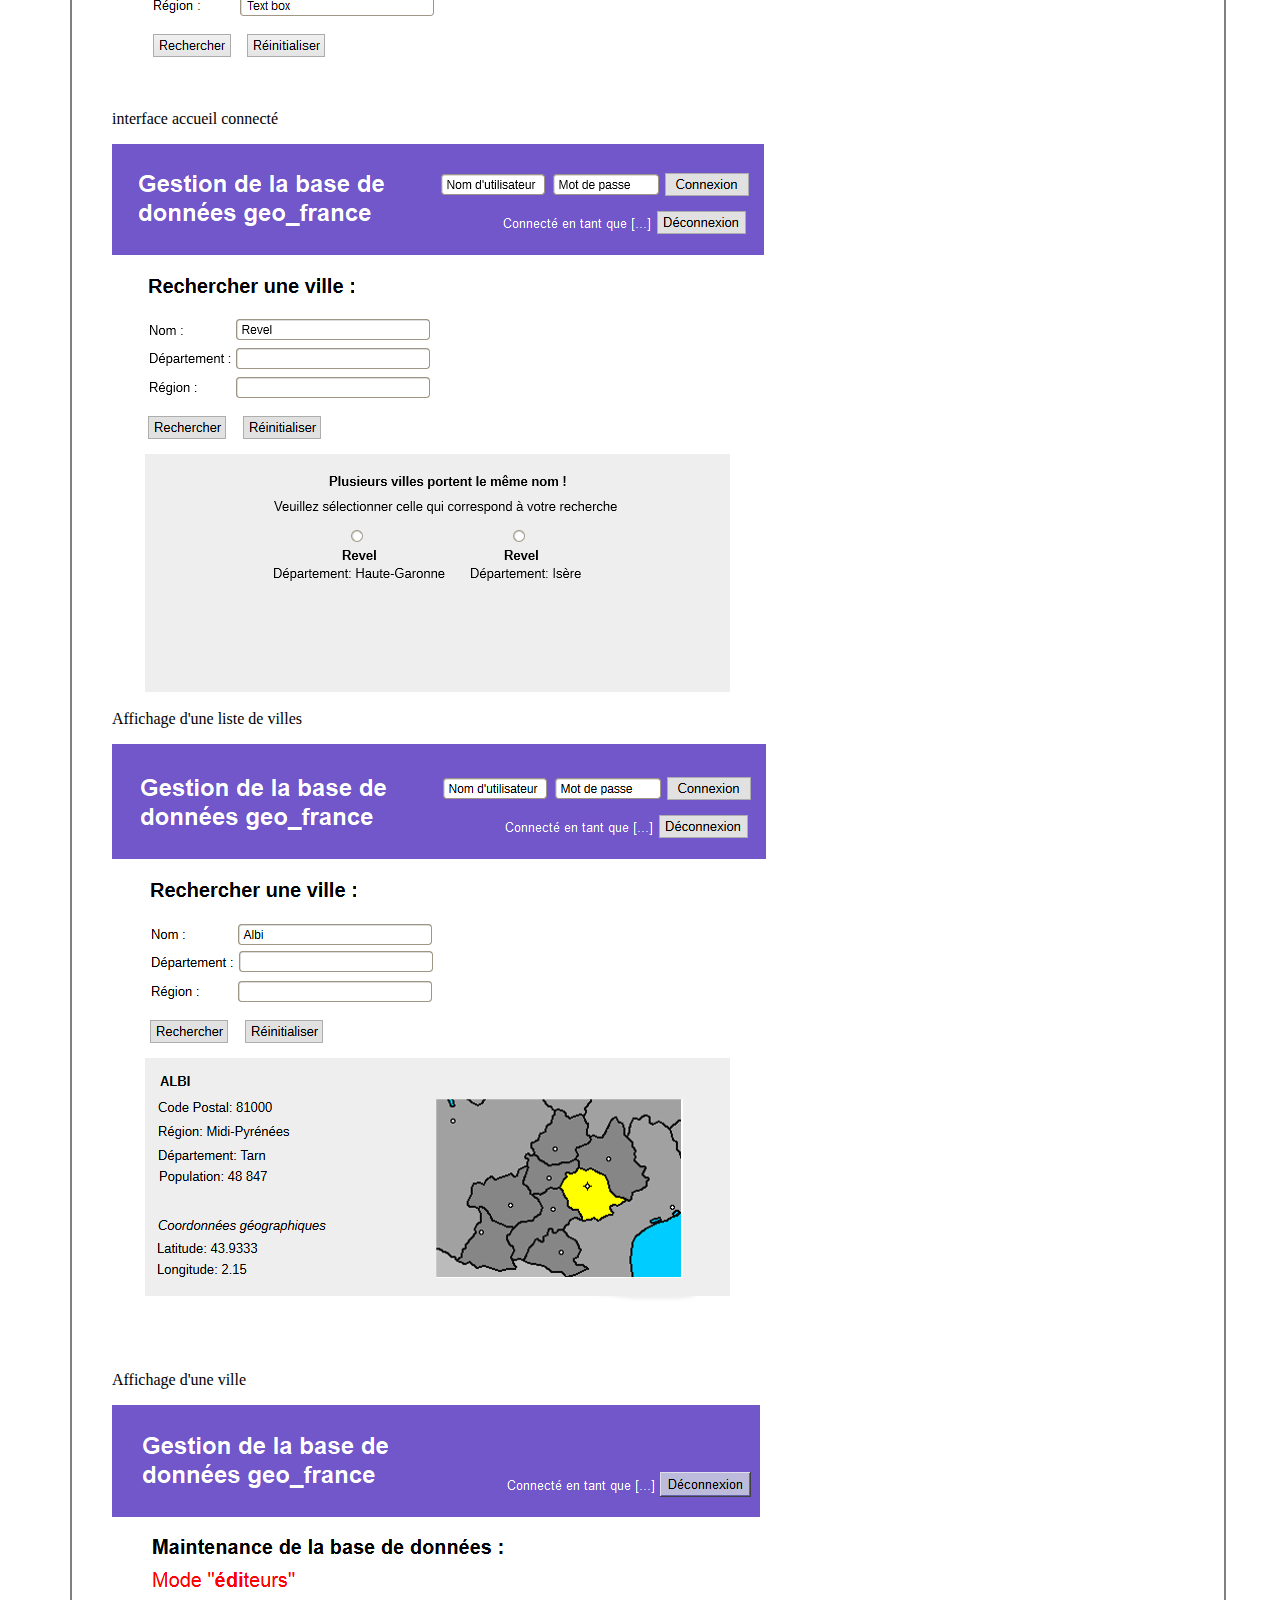
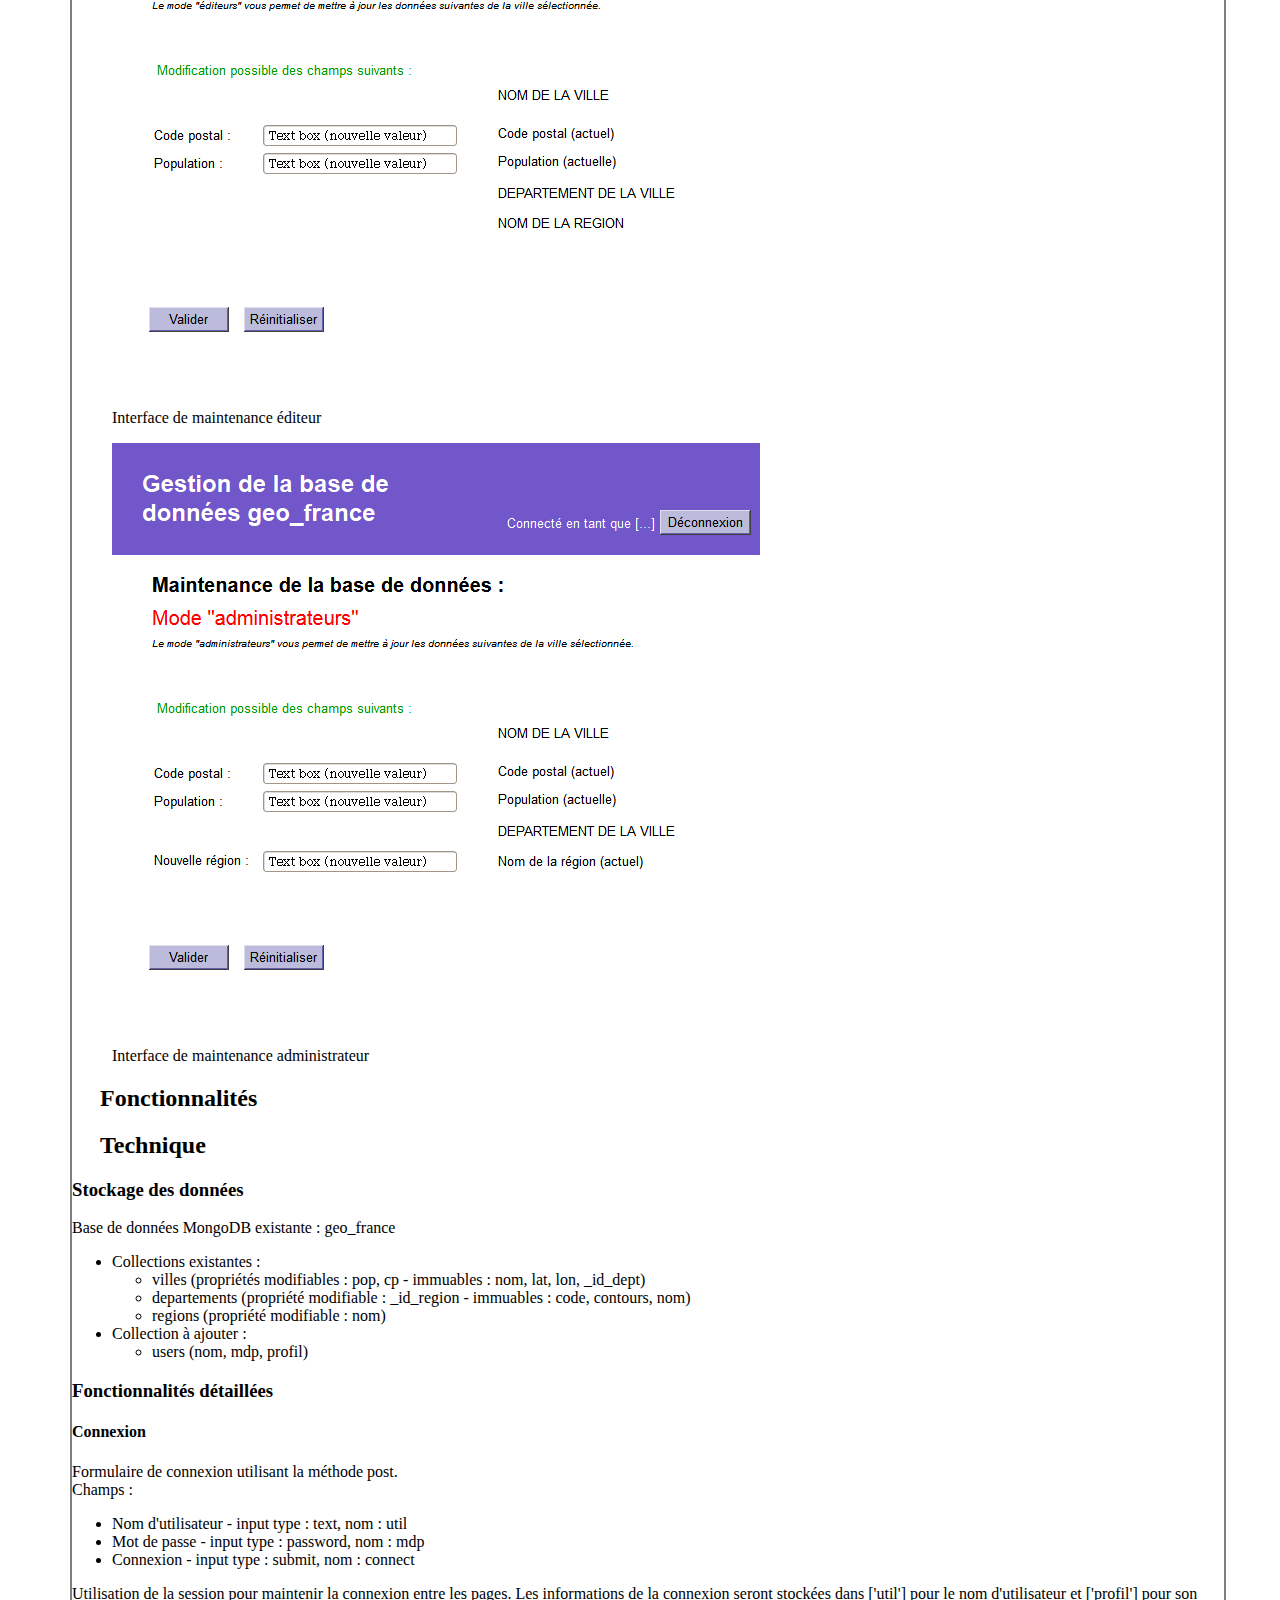
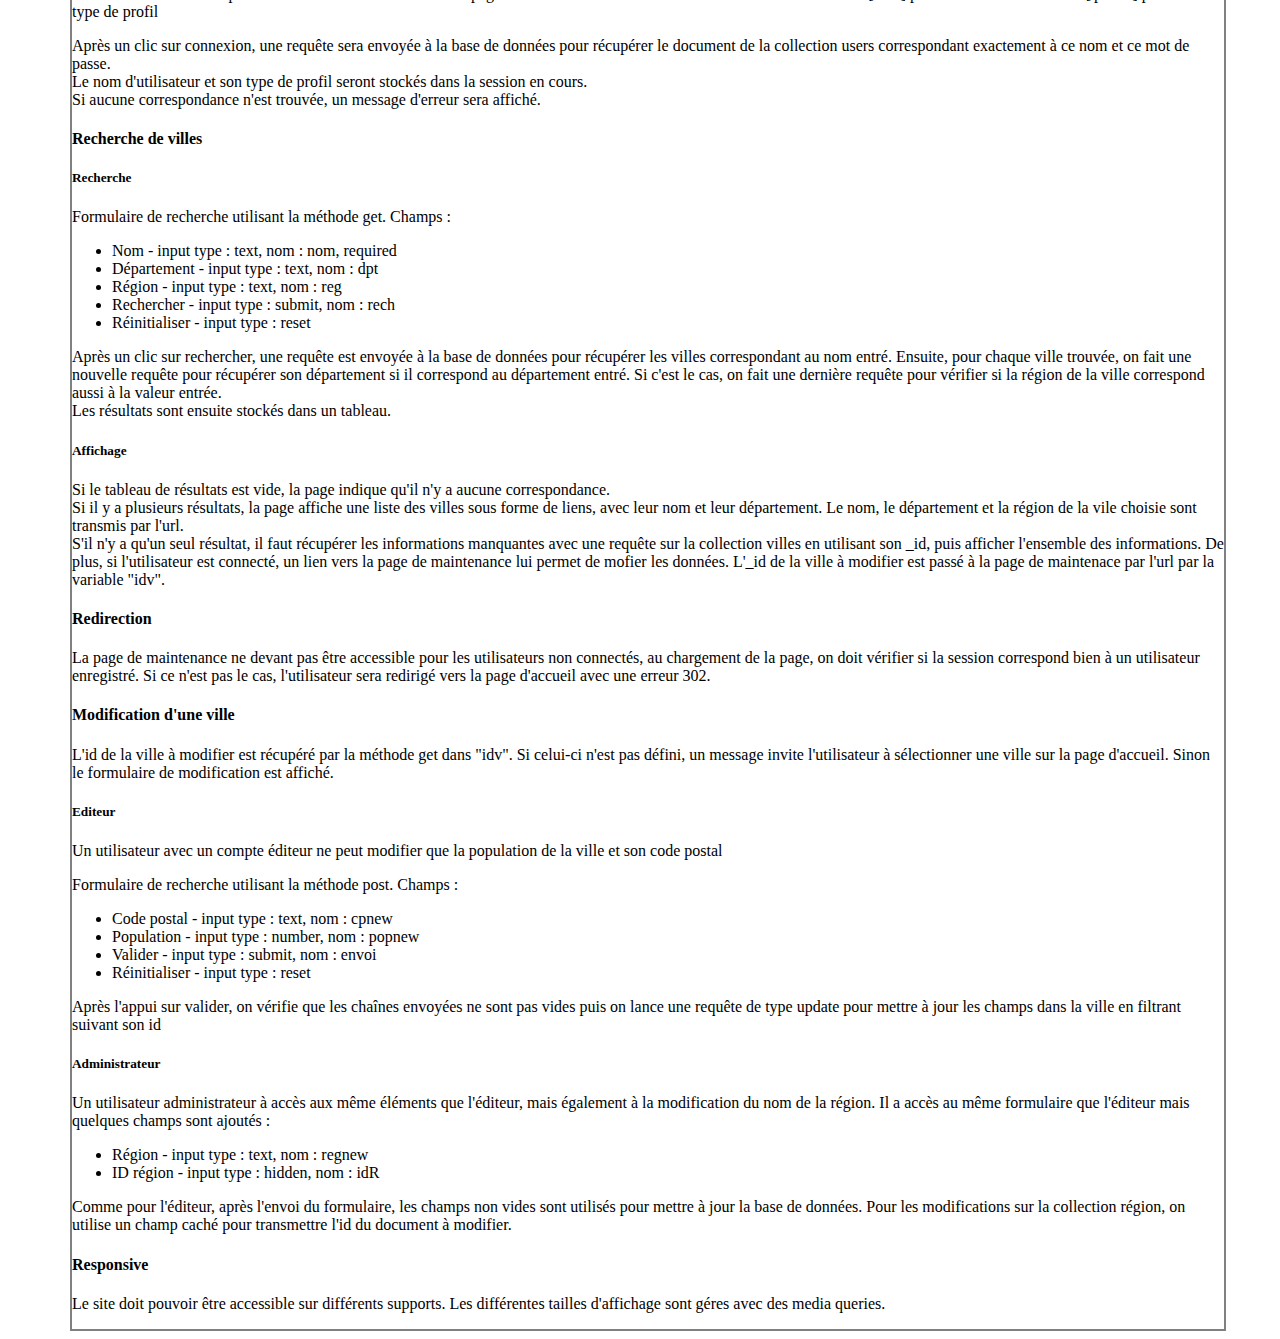
==== commit af356ac3: "Mise à jour cahier des charges + ajout css" ====
--- a/cdc.html
+++ b/cdc.html
@@ -2,162 +2,182 @@
 <html>
 <head>
     <meta charset="utf-8">
+    <meta name="viewport" content="width=device-width, initial-scale=1.0">
     <title>Projet PHP - MongoDB</title>
+    <link rel="stylesheet" href="style.css"> 
 </head>
 <body>
-    <h1>Projet PHP + MongoDB</h1>
-    <h2>Equipe 4</h2>
-    <ul>
-        <li>Claire BESSOU - Chef de projet</li>
-        <li>Ainsley REMY</li>
-        <li>David FOURNIER</li>
-        <li>Michael MEUNIER</li>
-    </ul>
-    <h2>Objectif : réaliser une application de maintenance d'une base de données de villes.</h2>
-    <h3>Affichage des villes</h3>
-    <p>Le site permettra à tous les utilisateurs de rechercher et afficher les informations d'une ville.
-        Pour cela, un formulaire sur la page d'accueil lui permettra d'indiquer le nom d'une ville ainsi
-        que le département et/ou la région où elle se situe. La description de la ville, ou la liste des
-        villes, sera affichée en dessous du formulaire après l'envoi.<br>
+    <div id='page_index'>
+        <header>
+            <h1>Projet PHP + MongoDB : Cahier des charges</h1>
+        </header>
+        <h2>Equipe 4</h2>
+        <ul>
+            <li>Claire BESSOU - Chef de projet</li>
+            <li>Ainsley REMY</li>
+            <li>David FOURNIER</li>
+            <li>Michael MEUNIER</li>
+        </ul>
+        <h2>Objectif : réaliser une application de maintenance d'une base de données de villes.</h2>
+        <h3>Affichage des villes</h3>
+        <p>Le site permettra à tous les utilisateurs de rechercher et afficher les informations d'une ville.
+            Pour cela, un formulaire sur la page d'accueil lui permettra d'indiquer le nom d'une ville ainsi
+            que le département et/ou la région où elle se situe. La description de la ville, ou la liste des
+            villes, sera affichée en dessous du formulaire après l'envoi.<br>
         S'il n'y a qu'une seule ville correspondant aux critères de recherche, certaines des informations contenues dans la base donnée seront affichées. A savoir:
-    </p>
-    <ul>
-        <li>Son nom</li>
-        <li>Sa population</li>
-        <li>Son code postal</li>
-        <li>Ses coordonnées (latitude, longitude)</li>
-        <li>Le nom de son département</li>
-        <li>Le nom de sa région</li>
-        <li>Une carte indiquant sa position dans le département</li>
-    </ul>
-    <p>Si plusieurs villes correspondent aux critères demandés, la liste des villes sera affichée sous
-        forme de liens, avec leur nom et leur département.</p>
-    <h3>Mise à jour de la base de données</h3>
-    <p>Le site doit également permettre aux utilisateurs inscrits de modifier certaines informations
-    dans la base de données. Les informations pouvant être mises à jour dépendent du type de profil de
-    l'utilisateur :</p>
-    <ul>
-        <li>Profil Editeur :
+        </p>
+        <ul>
+            <li>Son nom</li>
+            <li>Sa population</li>
+            <li>Son code postal</li>
+            <li>Ses coordonnées (latitude, longitude)</li>
+            <li>Le nom de son département</li>
+            <li>Le nom de sa région</li>
+            <li>Une carte indiquant sa position dans le département</li>
+        </ul>
+        <p>Si plusieurs villes correspondent aux critères demandés, la liste des villes sera affichée sous
+            forme de liens, avec leur nom et leur département.</p>
+        <h3>Mise à jour de la base de données</h3>
+        <p>Le site doit également permettre aux utilisateurs inscrits de modifier certaines informations
+        dans la base de données. Les informations pouvant être mises à jour dépendent du type de profil de
+        l'utilisateur :</p>
+        <ul>
+            <li>Profil Editeur :
+                <ul>
+                    <li>Code postal de la ville</li>
+                    <li>Population de la ville</li>
+                </ul></li>
+            <li>Profil Administrateur :
             <ul>
-                <li>Code postal de la ville</li>
-                <li>Population de la ville</li>
+                <li>Nom de la région</li>
+                <li>Appartenance des départements aux régions</li>
             </ul></li>
-        <li>Profil Administrateur :
-        <ul>
-            <li>Nom de la région</li>
-            <li>Appartenance des départements aux régions</li>
-        </ul></li>
-    </ul>
-    <p>Un formulaire sur la page d'accueil doit permettre aux utilisateurs de s'authentifier avec un
-        nom d'utilisateur et un mot de passe. Si l'utilisateur est connecté, un lien pour modifier les
-        informations de la ville sélectionnée sera ajouté lors de l'affichage de celle-ci.</p>
+        </ul>
+        <p>Un formulaire sur la page d'accueil doit permettre aux utilisateurs de s'authentifier avec un
+            nom d'utilisateur et un mot de passe. Si l'utilisateur est connecté, un lien pour modifier les
+            informations de la ville sélectionnée sera ajouté lors de l'affichage de celle-ci.</p>
     <p>La page de maintenance affichera un formulaire contenant les données modifiables de la ville.
         Elle ne doit pas être accessible pour les utilisateurs non connectés (une redirection sera 
-        effectuée)</p>
-    <h2>Structure du site</h2>
-    <p>Page d'accueil :</p>
-    <figure>
-        <img src="accueil_nc_nr.png" alt="interface non connecté"><br>
-		<figcaption>interface accueil non connecté</figcaption>
-    </figure>
-    <figure>
-        <img src="accueil_c_nr.png" alt="interface connecté"><br>
-		<figcaption>interface accueil connecté</figcaption>
-    </figure>
-    <figure>
-        <img src="choix_ville.png" alt="affichage liste villes"><br>
-		<figcaption>Affichage d'une liste de villes</figcaption>
-    </figure>
-    <figure>
-        <img src="resultat_ville.png" alt="affichage une ville"><br>
-		<figcaption>Affichage d'une ville</figcaption>
-    </figure>
-    <h2>Fonctionnalités</h2>
-    
-    <h2>Technique</h2>
-    <h3>Stockage des données</h3>
-    <p>Base de données MongoDB existante : geo_france</p>
-    <ul>
-        <li>Collections existantes :<ul>
-            <li>villes (propriétés modifiables : pop, cp - immuables : nom, lat, lon, _id_dept)</li>
-            <li>departements (propriété modifiable : _id_region - immuables : code, contours, nom)</li>
-            <li>regions (propriété modifiable : nom)</li>
-        </ul></li>
-        <li>Collection à ajouter :<ul>
-            <li>users (nom, mdp, profil)</li>
-        </ul></li>
-    </ul>
-    <h3>Fonctionnalités détaillées</h3>
-    <h4>Connexion</h4>
-    <p>Formulaire de connexion utilisant la méthode post.<br>
-    Champs :</p>
-    <ul>
-        <li>Nom d'utilisateur - input type : text, nom : util</li>
-        <li>Mot de passe - input type : password, nom : mdp</li>
-        <li>Connexion - input type : submit, nom : connect</li>
-    </ul>
-    <p>Utilisation de la session pour maintenir la connexion entre les pages. Les informations de
-    la connexion seront stockées dans ['util'] pour le nom d'utilisateur et ['profil'] pour son type
-    de profil</p>
-    <p>Après un clic sur connexion, une requête sera envoyée à la base de données pour récupérer
-    le document de la collection users correspondant exactement à ce nom et ce mot de passe.<br>
-    Le nom d'utilisateur et son type de profil seront stockés dans la session en cours.<br>
-    Si aucune correspondance n'est trouvée, un message d'erreur sera affiché.</p>
-    <h4>Recherche de villes</h4>
-    <h5>Recherche</h5>
-    <p>Formulaire de recherche utilisant la méthode get.
-    Champs :</p>
-    <ul>
-        <li>Nom - input type : text, nom : nom, required</li>
-        <li>Département - input type : text, nom : dpt</li>
-        <li>Région - input type : text, nom : reg</li>
-        <li>Rechercher - input type : submit, nom : rech</li>
-        <li>Réinitialiser - input type : reset</li>
-    </ul>
-    <p>Après un clic sur rechercher, une requête est envoyée à la base de données pour récupérer 
-        les villes correspondant au nom entré. Ensuite, pour chaque ville trouvée, on fait une
-        nouvelle requête pour récupérer son département si il correspond au département entré. Si 
-        c'est le cas, on fait une dernière requête pour vérifier si la région de la ville correspond
-        aussi à la valeur entrée.<br>
-        Les résultats sont ensuite stockés dans un tableau.
-    </p>
-    <h5>Affichage</h5>
-    <p>Si le tableau de résultats est vide, la page indique qu'il n'y a aucune correspondance.<br>
-        Si il y a plusieurs résultats, la page affiche une liste des villes sous forme de liens,
-        avec leur nom et leur département. Le nom, le département et la région de la vile choisie
-        sont transmis par l'url.<br>
+            effectuée)</p>
+        <h2>Structure du site</h2>
+        <p>Page d'accueil :</p>
+        <figure>
+            <img src="accueil_nc_nr.png" alt="interface non connecté"><br>
+            <figcaption>interface accueil non connecté</figcaption>
+        </figure>
+        <figure>
+            <img src="accueil_c_nr.png" alt="interface connecté"><br>
+            <figcaption>interface accueil connecté</figcaption>
+        </figure>
+        <figure>
+            <img src="choix_ville.png" alt="affichage liste villes"><br>
+            <figcaption>Affichage d'une liste de villes</figcaption>
+        </figure>
+        <figure>
+            <img src="resultat_ville.png" alt="affichage une ville"><br>
+            <figcaption>Affichage d'une ville</figcaption>
+        </figure>
+        <figure>
+            <img src="maintenance_edit_V2.1.png" alt="interface maintenance edit"><br>
+            <figcaption>Interface de maintenance éditeur</figcaption>
+        </figure>
+        <figure>
+            <img src="maintenance_admin_V2.1.png" alt="interface maintenance admin"><br>
+            <figcaption>Interface de maintenance administrateur</figcaption>
+        </figure>
+        <h2>Fonctionnalités</h2>
+
+        <h2>Technique</h2>
+        <h3>Stockage des données</h3>
+        <p>Base de données MongoDB existante : geo_france</p>
+        <ul>
+            <li>Collections existantes :<ul>
+                <li>villes (propriétés modifiables : pop, cp - immuables : nom, lat, lon, _id_dept)</li>
+                <li>departements (propriété modifiable : _id_region - immuables : code, contours, nom)</li>
+                <li>regions (propriété modifiable : nom)</li>
+            </ul></li>
+            <li>Collection à ajouter :<ul>
+                <li>users (nom, mdp, profil)</li>
+            </ul></li>
+        </ul>
+        <h3>Fonctionnalités détaillées</h3>
+        <h4>Connexion</h4>
+        <p>Formulaire de connexion utilisant la méthode post.<br>
+        Champs :</p>
+        <ul>
+            <li>Nom d'utilisateur - input type : text, nom : util</li>
+            <li>Mot de passe - input type : password, nom : mdp</li>
+            <li>Connexion - input type : submit, nom : connect</li>
+        </ul>
+        <p>Utilisation de la session pour maintenir la connexion entre les pages. Les informations de
+        la connexion seront stockées dans ['util'] pour le nom d'utilisateur et ['profil'] pour son type
+        de profil</p>
+        <p>Après un clic sur connexion, une requête sera envoyée à la base de données pour récupérer
+        le document de la collection users correspondant exactement à ce nom et ce mot de passe.<br>
+        Le nom d'utilisateur et son type de profil seront stockés dans la session en cours.<br>
+        Si aucune correspondance n'est trouvée, un message d'erreur sera affiché.</p>
+        <h4>Recherche de villes</h4>
+        <h5>Recherche</h5>
+        <p>Formulaire de recherche utilisant la méthode get.
+        Champs :</p>
+        <ul>
+            <li>Nom - input type : text, nom : nom, required</li>
+            <li>Département - input type : text, nom : dpt</li>
+            <li>Région - input type : text, nom : reg</li>
+            <li>Rechercher - input type : submit, nom : rech</li>
+            <li>Réinitialiser - input type : reset</li>
+        </ul>
+        <p>Après un clic sur rechercher, une requête est envoyée à la base de données pour récupérer 
+            les villes correspondant au nom entré. Ensuite, pour chaque ville trouvée, on fait une
+            nouvelle requête pour récupérer son département si il correspond au département entré. Si 
+            c'est le cas, on fait une dernière requête pour vérifier si la région de la ville correspond
+            aussi à la valeur entrée.<br>
+            Les résultats sont ensuite stockés dans un tableau.
+        </p>
+        <h5>Affichage</h5>
+        <p>Si le tableau de résultats est vide, la page indique qu'il n'y a aucune correspondance.<br>
+            Si il y a plusieurs résultats, la page affiche une liste des villes sous forme de liens,
+            avec leur nom et leur département. Le nom, le département et la région de la vile choisie
+            sont transmis par l'url.<br>
         S'il n'y a qu'un seul résultat, il faut récupérer les informations manquantes avec une 
-        requête sur la collection villes en utilisant son _id, puis afficher l'ensemble des informations.
-        De plus, si l'utilisateur est connecté, un lien vers la page de maintenance lui permet 
-        de mofier les données. L'_id de la ville à modifier est passé à la page de maintenace par l'url
-        par la variable "idv".
-    </p>
-    <h4>Redirection</h4>
-    <p>La page de maintenance ne devant pas être accessible pour les utilisateurs non connectés, au chargement
-        de la page, on doit vérifier si la session correspond bien à un utilisateur enregistré. Si ce n'est
-        pas le cas, l'utilisateur sera redirigé vers la page d'accueil avec une erreur 302.</p>
-    <h4>Modification d'une ville</h4>
-    <p>L'id de la ville à modifier est récupéré par la méthode get dans "idv". Si celui-ci n'est pas
-        défini, un message invite l'utilisateur à sélectionner une ville sur la page d'accueil. Sinon le
-        formulaire de modification est affiché.</p>
-    <h5>Editeur</h5>
-    <p>Un utilisateur avec un compte éditeur ne peut modifier que la population de la ville et son code postal</p>
-    <p>Formulaire de recherche utilisant la méthode post.
-    Champs :</p>
-    <ul>
-        <li>Code postal - input type : text, nom : cpnew</li>
-        <li>Population - input type : number, nom : popnew</li>
-        <li>Valider - input type : submit, nom : envoi</li>
-        <li>Réinitialiser - input type : reset</li>
-    </ul>
-    <p>Après l'appui sur valider, on vérifie que les chaînes envoyées ne sont pas vides puis on lance une requête
-        de type update pour mettre à jour les champs dans la ville en filtrant suivant son id</p>
-    <h5>Administrateur</h5>
-    <p>Un utilisateur administrateur à accès aux même éléments que l'éditeur, mais également à la modification
-    du nom de la région.</p>
-    <ul>
-        <li>Région - input type : text, nom : regnew</li>
-        <li>ID région - input type : hidden, nom : idR</li>
-    </ul>
+            requête sur la collection villes en utilisant son _id, puis afficher l'ensemble des informations.
+            De plus, si l'utilisateur est connecté, un lien vers la page de maintenance lui permet 
+            de mofier les données. L'_id de la ville à modifier est passé à la page de maintenace par l'url
+            par la variable "idv".
+        </p>
+        <h4>Redirection</h4>
+        <p>La page de maintenance ne devant pas être accessible pour les utilisateurs non connectés, au chargement
+            de la page, on doit vérifier si la session correspond bien à un utilisateur enregistré. Si ce n'est
+            pas le cas, l'utilisateur sera redirigé vers la page d'accueil avec une erreur 302.</p>
+        <h4>Modification d'une ville</h4>
+        <p>L'id de la ville à modifier est récupéré par la méthode get dans "idv". Si celui-ci n'est pas
+            défini, un message invite l'utilisateur à sélectionner une ville sur la page d'accueil. Sinon le
+            formulaire de modification est affiché.</p>
+        <h5>Editeur</h5>
+        <p>Un utilisateur avec un compte éditeur ne peut modifier que la population de la ville et son code postal</p>
+        <p>Formulaire de recherche utilisant la méthode post.
+        Champs :</p>
+        <ul>
+            <li>Code postal - input type : text, nom : cpnew</li>
+            <li>Population - input type : number, nom : popnew</li>
+            <li>Valider - input type : submit, nom : envoi</li>
+            <li>Réinitialiser - input type : reset</li>
+        </ul>
+        <p>Après l'appui sur valider, on vérifie que les chaînes envoyées ne sont pas vides puis on lance une requête
+            de type update pour mettre à jour les champs dans la ville en filtrant suivant son id</p>
+        <h5>Administrateur</h5>
+        <p>Un utilisateur administrateur à accès aux même éléments que l'éditeur, mais également à la modification
+            du nom de la région. Il a accès au même formulaire que l'éditeur mais quelques champs sont ajoutés :</p>
+        <ul>
+            <li>Région - input type : text, nom : regnew</li>
+            <li>ID région - input type : hidden, nom : idR</li>
+        </ul>
+        <p>Comme pour l'éditeur, après l'envoi du formulaire, les champs non vides sont utilisés pour mettre à jour la
+            base de données. Pour les modifications sur la collection région, on utilise un champ caché pour transmettre
+            l'id du document à modifier.</p>
+        <h4>Responsive</h4>
+        <p>Le site doit pouvoir être accessible sur différents supports. Les différentes tailles d'affichage sont
+        géres avec des media queries.</p>
+    </div>
 </body>
 </html>
--- a/style.css
+++ b/style.css
@@ -0,0 +1,98 @@
+body {
+    width: 100%;
+     /*couleur de fond*/
+}
+
+#page_index {
+   /*couleur de fond*/
+/*ombre éventuelle*/
+	border: 2px solid grey;
+    width: 90%;
+    margin: auto;
+}
+
+header { 
+background-color: #9A3FFF;
+    overflow: auto;
+}
+
+header h1{ 
+float :left;
+margin-top: 15px;
+}
+
+header form { 
+margin-top: 15px;
+margin-right: 10px;
+float: right;
+}
+
+header h1 { 
+padding-left : 28px;
+}
+
+header + h2 {
+clear: both;
+}
+
+h2, fieldset, input[name=rech] {
+	margin-left : 28px;
+}
+
+.resultats {
+	background-color: #DCDCED;
+	padding-left: 28px;
+	padding-top: 5px;
+	padding-bottom: 5px;
+	margin-top: 10px;
+}
+
+@media only screen and (max-width: 960px)
+{	
+	#page_index {
+	width: 100%;
+
+	}
+	
+}
+
+
+@media only screen and (max-width: 480px)
+{
+
+	body
+	{
+	text-align: center;	
+	}
+	
+	h2, fieldset, input[name=rech] {
+	margin-left : 0;
+}
+
+	#resultats, #resultats p {
+		max-width: 100%;
+	}
+
+	input {
+		max-width: 100%;
+		margin:auto;
+	}
+
+	input {
+	display: block;
+	}
+
+	.resultats {
+	padding-left: 28px;
+	}
+
+}
+
+
+@media only screen and (max-width: 320px)
+{
+	
+	
+}
+
+
